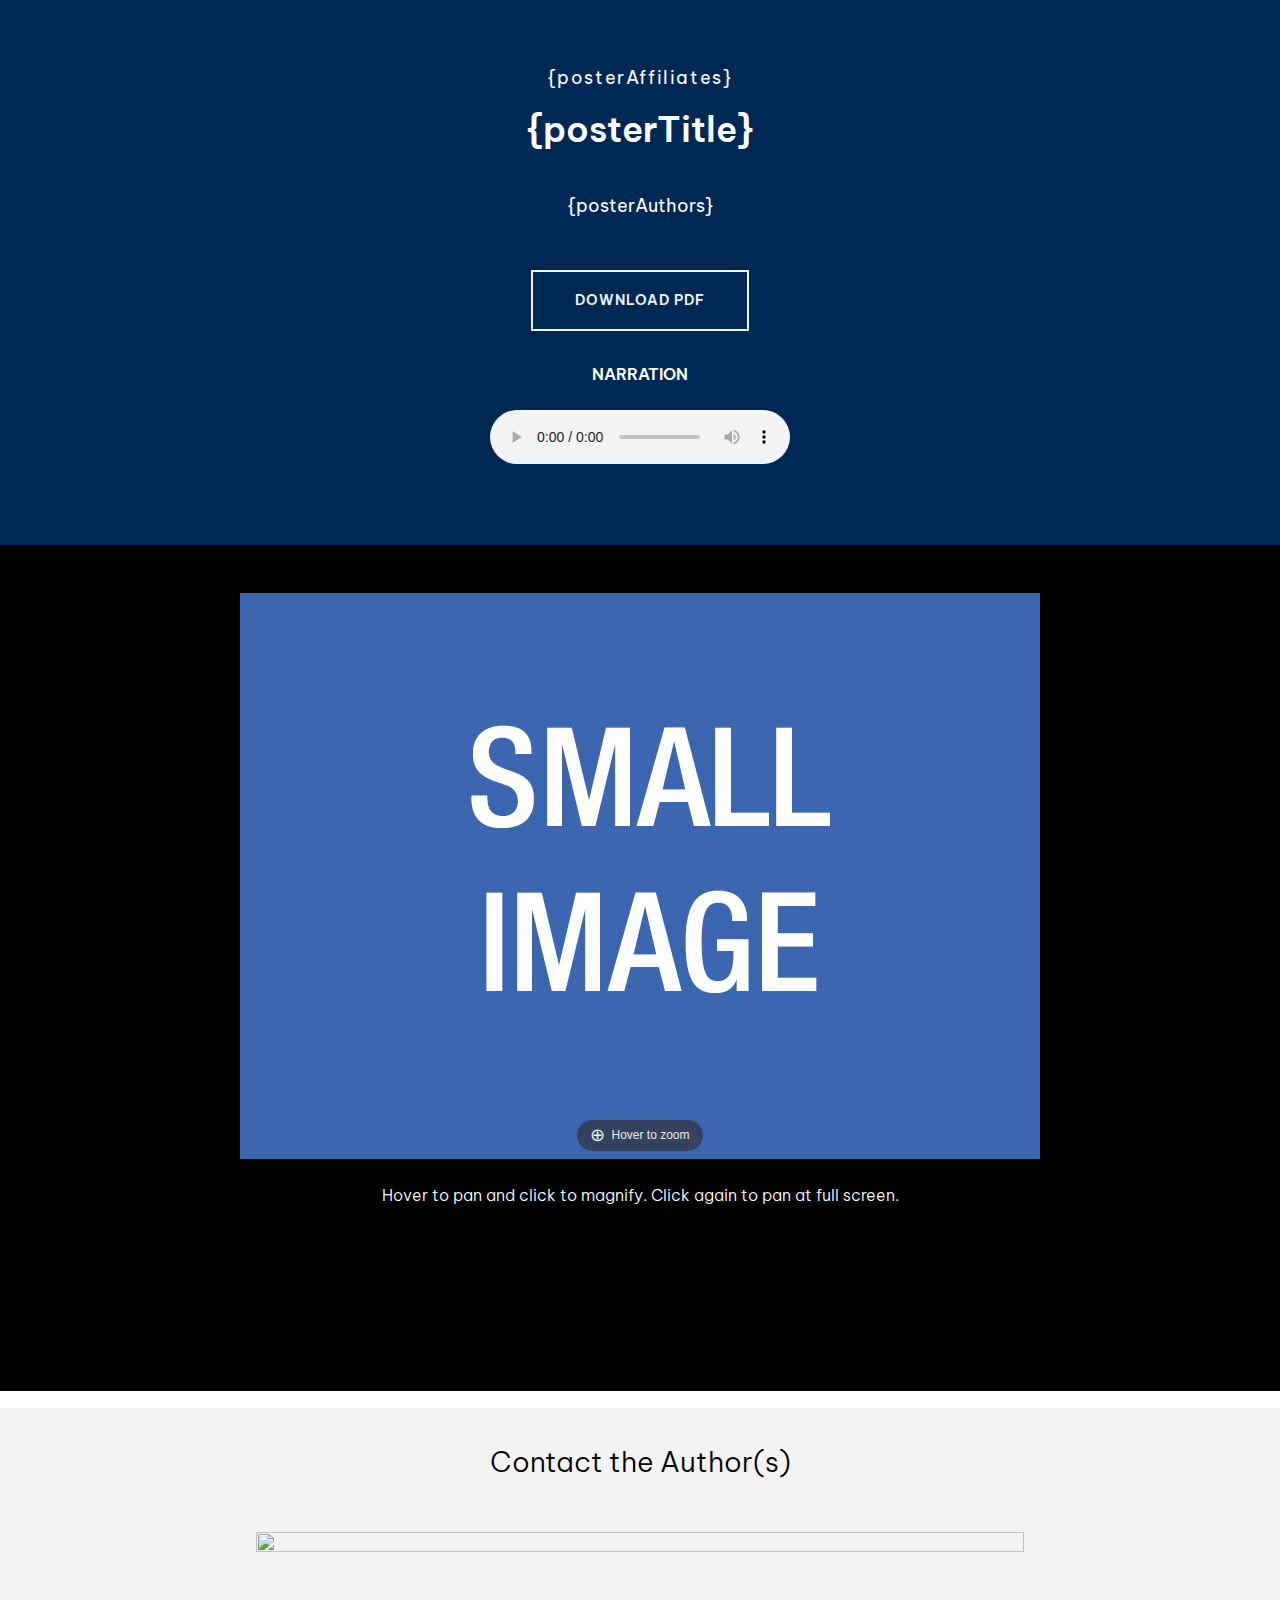
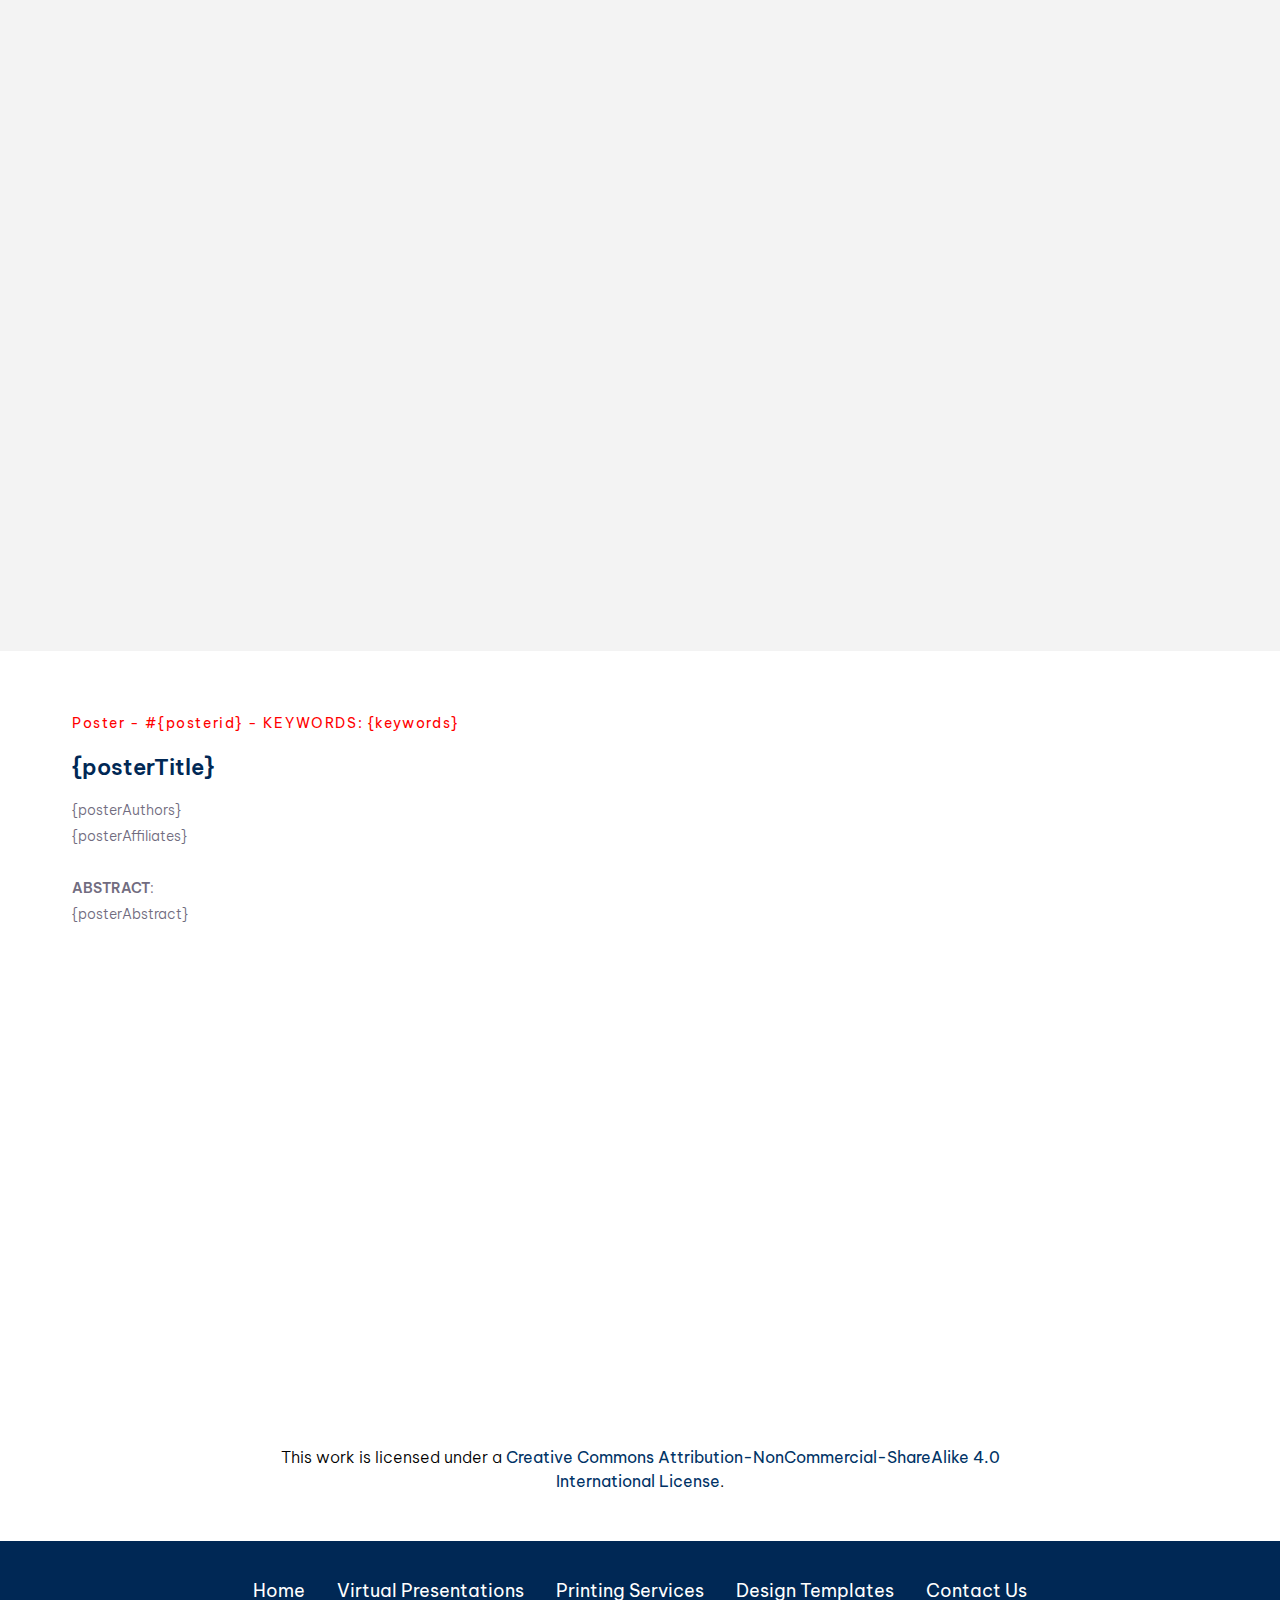
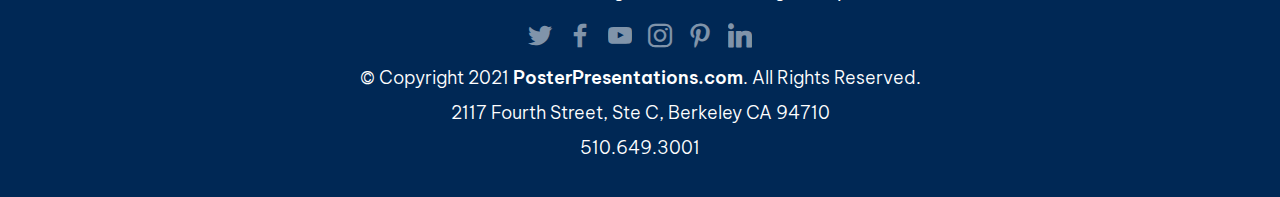
==== templates/default/index.html @ 6b19bbe6 "- initial" ====
<!DOCTYPE html>

<html  >

<head>

  

  <meta charset="UTF-8">

  <meta http-equiv="X-UA-Compatible" content="IE=edge">
 
  <!-- START-THIS PREVENTS BROWSER CACHING-->

<meta http-equiv="Cache-Control" content="no-cache, no-store, must-revalidate" />

<meta http-equiv="Pragma" content="no-cache" />

<meta http-equiv="Expires" content="0" />

 <!-- END-THIS PREVENTS BROWSER CACHING-->

  

  <meta name="viewport" content="width=device-width, initial-scale=1, minimum-scale=1">

  <link rel="shortcut icon" href="assets/images/round-logo-576px-128x128-1.png" type="image/x-icon">
 
 <!-- POSTER ABSTRACT-->

  <meta name="description" content="{posterAbstract}">

  
 <!-- POSTER TITLE-->

  <title>{posterTitle}</title>

  <link rel="stylesheet" href="assets/tether/tether.min.css">

  <link rel="stylesheet" href="assets/bootstrap/css/bootstrap.min.css">

  <link rel="stylesheet" href="assets/bootstrap/css/bootstrap-grid.min.css">

  <link rel="stylesheet" href="assets/bootstrap/css/bootstrap-reboot.min.css">

  <link rel="stylesheet" href="assets/facebook-plugin/style.css">

  <link rel="stylesheet" href="assets/socicon/css/styles.css">

  <link rel="stylesheet" href="assets/theme/css/style.css">

  <link rel="preload" as="style" href="assets/mobirise/css/mbr-additional.css"><link rel="stylesheet" href="assets/mobirise/css/mbr-additional.css" type="text/css">

  

  <script src="assets/web/assets/lazyload/lazyload.js"></script>
 
  

  <!-- Global site tag (gtag.js) - Google Analytics -->

<script async src="https://www.googletagmanager.com/gtag/js?id=UA-467012-1"></script>

<script>

  window.dataLayer = window.dataLayer || [];

  function gtag(){dataLayer.push(arguments);}

  gtag('js', new Date());
 
  gtag('config', 'UA-467012-1');

</script>
 
</head>

<body>

  

  <section class="info02 cid-rVtYPjG2uX" id="info02-2">
   <div class="container align-center">
      <div class="row justify-content-center">
          <div class="mbr-black col-md-12 col-lg-10">
 
 <!-- POSTER AFFILIATIONS-->
  <h4 class="mbr-section-subtitle mbr-regular mbr-fonts-style display-7">{posterAffiliates}</h4>
 
 <!-- POSTER TITLE-->
  <h3 class="mbr-section-title mbr-regular mbr-white pb-4 mbr-fonts-style display-1"><div><strong>{posterTitle}</strong></div></h3>
  <p class="mbr-text pb-4 mbr-white mbr-regular mbr-fonts-style display-7">
 
 <!-- POSTER AUTHORS-->

{posterAuthors}<br></p>
 
 <!-- PATH TO PDF-->
  <div class="mbr-section-btn"><a class="btn btn-md btn-white-outline display-4" href="{posterid}.pdf" target="_blank">DOWNLOAD PDF</a></div>
          </div>
  <!-- audio player code starts here-->        
          <center>

<figure>
  <figcaption>&nbsp;</figcaption>
  <figcaption><span style="color: #ffffff;"><strong>NARRATION</strong></span></figcaption>
  <figcaption>&nbsp;</figcaption>
 
 <!-- PATH TO NARRATION FILE-->
  <audio controls="" src="{posterid}.wav">
          Your browser does not support the
          <code>audio</code> element.
  </audio>

</figure>
  </center>
      <!-- audio player code ends here-->    
          
      </div>
  </div>

</section>
 
<div id="custom-html-2"><link type="text/css" rel="stylesheet" href="magiczoomplus/magiczoomplus.css">

<script type="text/javascript" src="magiczoomplus/magiczoomplus.js"></script>
 
<br>
  <br>

<center>

<a href="large-image.jpg" class="MagicZoom"><img src="small-image.jpg"></a>

</center>
  
<style>

body {

  background-color: #000000;

}

</style>
 
<br>

<p style="text-align: center;"><span style="color: #ffffff;">Hover to pan and click to magnify. Click again to pan at full screen.</span></p>
 
<br></div>
 
<div id="custom-html-g"><script type="text/javascript" src="https://platform-api.sharethis.com/js/sharethis.js#property=5eb07a3d1f542a0012c5ef17&product=inline-share-buttons" async="async"></script>
 
<div class="sharethis-inline-share-buttons"></div>

<br>

</div>
 
<section class="mbr-section mbr-section__comments" id="facebook-comments-block-h" data-rv-view="5" style="background-color: rgb(255, 255, 255); padding-top: 0rem; padding-bottom: 1rem;">
       
   <div class="mbr-section__container mbr-section__container--isolated addons-container">
      <div class="addons-row">
          
          <div class="addons-container-inner" data-shortname="posterpresentations"><div class="disqusPlaceholder" data-numposts=""><h2>DISQUS COMMENTS WILL BE SHOWN ONLY WHEN YOUR SITE IS ONLINE</h2> <img src="assets/images/disqus-comments.jpg"></div></div>
      </div>
  </div>

</section>
 
<div id="custom-html-m"> <p style="text-align: center;">&nbsp;</p>

<h3 style="text-align: center;">Contact the Author(s)</h3>

<br>

<center>
 
 <!-- REMOVE DISABLED AND ADD EMAIL FORM-->
  <a href="contact.php" target="_blank"> &nbsp; 
  <img src="https://www.posterpresentations.com/research/sendmessage.png" width="300" height="84" alt=""></a>

<br>
 
<br>
  <br>

</center></div>
 
<section class="header4 cid-s4E9hCDKDT" id="content05-n">

  
   <div class="container">
      <div class="row justify-content-md-center">
          <div class=" col-md-12 col-lg-12 align-left">
 
 <!-- OPTIONAL POSTER NUMBER ID AND KEYWORDS-->
  <h3 class="mbr-section-subtitle align-left mbr-white mbr-regular pb-2 mbr-fonts-style display-4">Poster - #{posterid} - KEYWORDS: {keywords}</h3>
 
 <!-- POSTER TITLE-->
  <h1 class="mbr-section-title align-left mbr-white pb-2 mbr-fonts-style display-5"><strong>{posterTitle}</strong></h1>
 
 <!-- POSTER AUTHORS AFFILIATIONS AND ABSTRACT  -->
  <p class="mbr-text align-left mbr-fonts-style display-4">{posterAuthors}<br>{posterAffiliates}<br><br>
  <strong>ABSTRACT</strong>:<br>{posterAbstract}</p>               
  
          </div>
      </div>
  </div>

</section>
 
<div id="custom-html-p"><a rel="license" href="http://creativecommons.org/licenses/by-nc-sa/4.0/"><img alt="Creative Commons License" style="border-width:0" src="https://i.creativecommons.org/l/by-nc-sa/4.0/88x31.png"></a><br>This work is licensed under a <a rel="license" href="http://creativecommons.org/licenses/by-nc-sa/4.0/">Creative Commons Attribution-NonCommercial-ShareAlike 4.0 International License</a>.

<strong></strong>

<br>

<br>
  <br></div>
 
<section class="footer3 cid-svrskRzu01" once="footers" id="footer3-27">
    <div class="container">
      <div class="media-container-row align-center mbr-white">
          <div class="row row-links">
  <ul class="foot-menu">

    <li class="foot-menu-item mbr-fonts-style display-7">        <a class="text-white text-primary" href="https://www.posterpresentations.com/index.html" target="_blank">Home</a>    </li><li class="foot-menu-item mbr-fonts-style display-7">        <a class="text-white text-primary" href="https://www.posterpresentations.com/research/groups/virtual-poster-presentations-for-groups.html" target="_blank">Virtual Presentations</a>    </li><li class="foot-menu-item mbr-fonts-style display-7">        <a class="text-white text-primary" href="https://www.posterpresentations.com/price-guide.html" target="_blank">Printing Services</a>    </li><li class="foot-menu-item mbr-fonts-style display-7">        <a class="text-white text-primary" href="https://www.posterpresentations.com/free-poster-templates.html" target="_blank">Design Templates</a>    </li><li class="foot-menu-item mbr-fonts-style display-7">        <a class="text-white text-primary" href="https://www.posterpresentations.com/contact.html" target="_blank">Contact Us</a>    </li></ul>
          </div>
          <div class="row social-row">
  <div class="social-list align-right pb-2">
         <div class="soc-item">        <a href="https://twitter.com/posterpresenter/" target="_blank">            <span class="mbr-iconfont mbr-iconfont-social socicon-twitter socicon"></span>        </a>    </div><div class="soc-item">        <a href="https://www.facebook.com/PosterPresenter/" target="_blank">            <span class="mbr-iconfont mbr-iconfont-social socicon-facebook socicon"></span>        </a>    </div><div class="soc-item">        <a href="https://www.youtube.com/user/PosterPresentations" target="_blank">            <span class="mbr-iconfont mbr-iconfont-social socicon-youtube socicon"></span>        </a>    </div><div class="soc-item">        <a href="https://www.instagram.com/posterpresentations/" target="_blank">            <span class="mbr-iconfont mbr-iconfont-social socicon-instagram socicon"></span>        </a>    </div><div class="soc-item">        <a href="https://www.pinterest.com/posterpresenter/" target="_blank">            <span class="mbr-iconfont mbr-iconfont-social socicon-pinterest socicon"></span>        </a>    </div><div class="soc-item">        <a href="https://www.linkedin.com/showcase/posterpresentations.com" target="_blank">            <span class="mbr-iconfont mbr-iconfont-social socicon-linkedin socicon"></span>        </a>    </div></div>
          </div>
          <div class="row row-copirayt">
  <p class="mbr-text mb-0 mbr-fonts-style mbr-white align-center display-7">    © Copyright 2021 <a href="https://www.posterpresentations.com" class="text-white" target="_blank"><strong>PosterPresentations.com</strong></a>. All Rights Reserved.<br>2117 Fourth Street, Ste C, Berkeley CA 94710<br>510.649.3001</p>
          </div>
      </div>
  </div>

</section>
  
<script src="assets/web/assets/jquery/jquery.min.js"></script>

  <script src="assets/popper/popper.min.js"></script>

  <script src="assets/tether/tether.min.js"></script>

  <script src="assets/bootstrap/js/bootstrap.min.js"></script>

  <script src="https://connect.facebook.net/en_US/sdk.js#xfbml=1&version=v2.5"></script>

  <script src="assets/facebook-plugin/facebook-script.js"></script>

  <script src="assets/smoothscroll/smooth-scroll.js"></script>

  <script src="assets/theme/js/script.js"></script>

 
 
</body>

</html>
---- templates/default/assets/facebook-plugin/style.css ----
.mbr-section.mbr-section__comments{
    position: relative;
}
.mbr-section__comments{
    background-size: cover;
}
.addons-container {
  position: relative;
  margin-left: auto;
  margin-right: auto;
  padding-right: 15px;
  padding-left: 15px; }
  @media (min-width: 576px) {
    .addons-container {
      padding-right: 15px;
      padding-left: 15px; } }
  @media (min-width: 768px) {
    .addons-container {
      padding-right: 15px;
      padding-left: 15px; } }
  @media (min-width: 992px) {
    .addons-container {
      padding-right: 15px;
      padding-left: 15px; } }
  @media (min-width: 1200px) {
    .addons-container {
      padding-right: 15px;
      padding-left: 15px; } }
  @media (min-width: 576px) {
    .addons-container {
      width: 540px;
      max-width: 100%; } }
  @media (min-width: 768px) {
    .addons-container {
      width: 720px;
      max-width: 100%; } }
  @media (min-width: 992px) {
    .addons-container {
      width: 960px;
      max-width: 100%; } }
  @media (min-width: 1200px) {
    .addons-container {
      width: 1140px;
      max-width: 100%; } }

.addons-container-inner{
    position: relative;
    width: 100%;
    min-height: 1px;
    padding-right: 15px;
    padding-left: 15px;
}
@media (min-width: 567px) {
    .addons-container-inner{
        -ms-flex: 0 0 66.666667%;
        flex: 0 0 66.666667%;
        max-width: 66.666667%;
    }
}
.addons-row{
    display: flex;
    justify-content:center;
    margin: 0 -15px;
}
---- templates/default/assets/socicon/css/styles.css ----
@charset "UTF-8";

@font-face {
  font-family: 'Socicon';
  src:  url('../fonts/socicon.eot');
  src:  url('../fonts/socicon.eot?#iefix') format('embedded-opentype'),
    url('../fonts/socicon.woff2') format('woff2'),
    url('../fonts/socicon.ttf') format('truetype'),
    url('../fonts/socicon.woff') format('woff'),
    url('../fonts/socicon.svg#socicon') format('svg');
  font-weight: normal;
  font-style: normal;
}

[data-icon]:before {
  font-family: "socicon" !important;
  content: attr(data-icon);
  font-style: normal !important;
  font-weight: normal !important;
  font-variant: normal !important;
  text-transform: none !important;
  speak: none;
  line-height: 1;
  -webkit-font-smoothing: antialiased;
  -moz-osx-font-smoothing: grayscale;
}

[class^="socicon-"], [class*=" socicon-"] {
  /* use !important to prevent issues with browser extensions that change fonts */
  font-family: 'Socicon' !important;
  speak: none;
  font-style: normal;
  font-weight: normal;
  font-variant: normal;
  text-transform: none;
  line-height: 1;

  /* Better Font Rendering =========== */
  -webkit-font-smoothing: antialiased;
  -moz-osx-font-smoothing: grayscale;
}

.socicon-eitaa:before {
  content: "\e97c";
}
.socicon-soroush:before {
  content: "\e97d";
}
.socicon-bale:before {
  content: "\e97e";
}
.socicon-zazzle:before {
  content: "\e97b";
}
.socicon-society6:before {
  content: "\e97a";
}
.socicon-redbubble:before {
  content: "\e979";
}
.socicon-avvo:before {
  content: "\e978";
}
.socicon-stitcher:before {
  content: "\e977";
}
.socicon-googlehangouts:before {
  content: "\e974";
}
.socicon-dlive:before {
  content: "\e975";
}
.socicon-vsco:before {
  content: "\e976";
}
.socicon-flipboard:before {
  content: "\e973";
}
.socicon-ubuntu:before {
  content: "\e958";
}
.socicon-artstation:before {
  content: "\e959";
}
.socicon-invision:before {
  content: "\e95a";
}
.socicon-torial:before {
  content: "\e95b";
}
.socicon-collectorz:before {
  content: "\e95c";
}
.socicon-seenthis:before {
  content: "\e95d";
}
.socicon-googleplaymusic:before {
  content: "\e95e";
}
.socicon-debian:before {
  content: "\e95f";
}
.socicon-filmfreeway:before {
  content: "\e960";
}
.socicon-gnome:before {
  content: "\e961";
}
.socicon-itchio:before {
  content: "\e962";
}
.socicon-jamendo:before {
  content: "\e963";
}
.socicon-mix:before {
  content: "\e964";
}
.socicon-sharepoint:before {
  content: "\e965";
}
.socicon-tinder:before {
  content: "\e966";
}
.socicon-windguru:before {
  content: "\e967";
}
.socicon-cdbaby:before {
  content: "\e968";
}
.socicon-elementaryos:before {
  content: "\e969";
}
.socicon-stage32:before {
  content: "\e96a";
}
.socicon-tiktok:before {
  content: "\e96b";
}
.socicon-gitter:before {
  content: "\e96c";
}
.socicon-letterboxd:before {
  content: "\e96d";
}
.socicon-threema:before {
  content: "\e96e";
}
.socicon-splice:before {
  content: "\e96f";
}
.socicon-metapop:before {
  content: "\e970";
}
.socicon-naver:before {
  content: "\e971";
}
.socicon-remote:before {
  content: "\e972";
}
.socicon-internet:before {
  content: "\e957";
}
.socicon-moddb:before {
  content: "\e94b";
}
.socicon-indiedb:before {
  content: "\e94c";
}
.socicon-traxsource:before {
  content: "\e94d";
}
.socicon-gamefor:before {
  content: "\e94e";
}
.socicon-pixiv:before {
  content: "\e94f";
}
.socicon-myanimelist:before {
  content: "\e950";
}
.socicon-blackberry:before {
  content: "\e951";
}
.socicon-wickr:before {
  content: "\e952";
}
.socicon-spip:before {
  content: "\e953";
}
.socicon-napster:before {
  content: "\e954";
}
.socicon-beatport:before {
  content: "\e955";
}
.socicon-hackerone:before {
  content: "\e956";
}
.socicon-hackernews:before {
  content: "\e946";
}
.socicon-smashwords:before {
  content: "\e947";
}
.socicon-kobo:before {
  content: "\e948";
}
.socicon-bookbub:before {
  content: "\e949";
}
.socicon-mailru:before {
  content: "\e94a";
}
.socicon-gitlab:before {
  content: "\e945";
}
.socicon-instructables:before {
  content: "\e944";
}
.socicon-portfolio:before {
  content: "\e943";
}
.socicon-codered:before {
  content: "\e940";
}
.socicon-origin:before {
  content: "\e941";
}
.socicon-nextdoor:before {
  content: "\e942";
}
.socicon-udemy:before {
  content: "\e93f";
}
.socicon-livemaster:before {
  content: "\e93e";
}
.socicon-crunchbase:before {
  content: "\e93b";
}
.socicon-homefy:before {
  content: "\e93c";
}
.socicon-calendly:before {
  content: "\e93d";
}
.socicon-realtor:before {
  content: "\e90f";
}
.socicon-tidal:before {
  content: "\e910";
}
.socicon-qobuz:before {
  content: "\e911";
}
.socicon-natgeo:before {
  content: "\e912";
}
.socicon-mastodon:before {
  content: "\e913";
}
.socicon-unsplash:before {
  content: "\e914";
}
.socicon-homeadvisor:before {
  content: "\e915";
}
.socicon-angieslist:before {
  content: "\e916";
}
.socicon-codepen:before {
  content: "\e917";
}
.socicon-slack:before {
  content: "\e918";
}
.socicon-openaigym:before {
  content: "\e919";
}
.socicon-logmein:before {
  content: "\e91a";
}
.socicon-fiverr:before {
  content: "\e91b";
}
.socicon-gotomeeting:before {
  content: "\e91c";
}
.socicon-aliexpress:before {
  content: "\e91d";
}
.socicon-guru:before {
  content: "\e91e";
}
.socicon-appstore:before {
  content: "\e91f";
}
.socicon-homes:before {
  content: "\e920";
}
.socicon-zoom:before {
  content: "\e921";
}
.socicon-alibaba:before {
  content: "\e922";
}
.socicon-craigslist:before {
  content: "\e923";
}
.socicon-wix:before {
  content: "\e924";
}
.socicon-redfin:before {
  content: "\e925";
}
.socicon-googlecalendar:before {
  content: "\e926";
}
.socicon-shopify:before {
  content: "\e927";
}
.socicon-freelancer:before {
  content: "\e928";
}
.socicon-seedrs:before {
  content: "\e929";
}
.socicon-bing:before {
  content: "\e92a";
}
.socicon-doodle:before {
  content: "\e92b";
}
.socicon-bonanza:before {
  content: "\e92c";
}
.socicon-squarespace:before {
  content: "\e92d";
}
.socicon-toptal:before {
  content: "\e92e";
}
.socicon-gust:before {
  content: "\e92f";
}
.socicon-ask:before {
  content: "\e930";
}
.socicon-trulia:before {
  content: "\e931";
}
.socicon-loomly:before {
  content: "\e932";
}
.socicon-ghost:before {
  content: "\e933";
}
.socicon-upwork:before {
  content: "\e934";
}
.socicon-fundable:before {
  content: "\e935";
}
.socicon-booking:before {
  content: "\e936";
}
.socicon-googlemaps:before {
  content: "\e937";
}
.socicon-zillow:before {
  content: "\e938";
}
.socicon-niconico:before {
  content: "\e939";
}
.socicon-toneden:before {
  content: "\e93a";
}
.socicon-augment:before {
  content: "\e908";
}
.socicon-bitbucket:before {
  content: "\e909";
}
.socicon-fyuse:before {
  content: "\e90a";
}
.socicon-yt-gaming:before {
  content: "\e90b";
}
.socicon-sketchfab:before {
  content: "\e90c";
}
.socicon-mobcrush:before {
  content: "\e90d";
}
.socicon-microsoft:before {
  content: "\e90e";
}
.socicon-pandora:before {
  content: "\e907";
}
.socicon-messenger:before {
  content: "\e906";
}
.socicon-gamewisp:before {
  content: "\e905";
}
.socicon-bloglovin:before {
  content: "\e904";
}
.socicon-tunein:before {
  content: "\e903";
}
.socicon-gamejolt:before {
  content: "\e901";
}
.socicon-trello:before {
  content: "\e902";
}
.socicon-spreadshirt:before {
  content: "\e900";
}
.socicon-500px:before {
  content: "\e000";
}
.socicon-8tracks:before {
  content: "\e001";
}
.socicon-airbnb:before {
  content: "\e002";
}
.socicon-alliance:before {
  content: "\e003";
}
.socicon-amazon:before {
  content: "\e004";
}
.socicon-amplement:before {
  content: "\e005";
}
.socicon-android:before {
  content: "\e006";
}
.socicon-angellist:before {
  content: "\e007";
}
.socicon-apple:before {
  content: "\e008";
}
.socicon-appnet:before {
  content: "\e009";
}
.socicon-baidu:before {
  content: "\e00a";
}
.socicon-bandcamp:before {
  content: "\e00b";
}
.socicon-battlenet:before {
  content: "\e00c";
}
.socicon-mixer:before {
  content: "\e00d";
}
.socicon-bebee:before {
  content: "\e00e";
}
.socicon-bebo:before {
  content: "\e00f";
}
.socicon-behance:before {
  content: "\e010";
}
.socicon-blizzard:before {
  content: "\e011";
}
.socicon-blogger:before {
  content: "\e012";
}
.socicon-buffer:before {
  content: "\e013";
}
.socicon-chrome:before {
  content: "\e014";
}
.socicon-coderwall:before {
  content: "\e015";
}
.socicon-curse:before {
  content: "\e016";
}
.socicon-dailymotion:before {
  content: "\e017";
}
.socicon-deezer:before {
  content: "\e018";
}
.socicon-delicious:before {
  content: "\e019";
}
.socicon-deviantart:before {
  content: "\e01a";
}
.socicon-diablo:before {
  content: "\e01b";
}
.socicon-digg:before {
  content: "\e01c";
}
.socicon-discord:before {
  content: "\e01d";
}
.socicon-disqus:before {
  content: "\e01e";
}
.socicon-douban:before {
  content: "\e01f";
}
.socicon-draugiem:before {
  content: "\e020";
}
.socicon-dribbble:before {
  content: "\e021";
}
.socicon-drupal:before {
  content: "\e022";
}
.socicon-ebay:before {
  content: "\e023";
}
.socicon-ello:before {
  content: "\e024";
}
.socicon-endomodo:before {
  content: "\e025";
}
.socicon-envato:before {
  content: "\e026";
}
.socicon-etsy:before {
  content: "\e027";
}
.socicon-facebook:before {
  content: "\e028";
}
.socicon-feedburner:before {
  content: "\e029";
}
.socicon-filmweb:before {
  content: "\e02a";
}
.socicon-firefox:before {
  content: "\e02b";
}
.socicon-flattr:before {
  content: "\e02c";
}
.socicon-flickr:before {
  content: "\e02d";
}
.socicon-formulr:before {
  content: "\e02e";
}
.socicon-forrst:before {
  content: "\e02f";
}
.socicon-foursquare:before {
  content: "\e030";
}
.socicon-friendfeed:before {
  content: "\e031";
}
.socicon-github:before {
  content: "\e032";
}
.socicon-goodreads:before {
  content: "\e033";
}
.socicon-google:before {
  content: "\e034";
}
.socicon-googlescholar:before {
  content: "\e035";
}
.socicon-googlegroups:before {
  content: "\e036";
}
.socicon-googlephotos:before {
  content: "\e037";
}
.socicon-googleplus:before {
  content: "\e038";
}
.socicon-grooveshark:before {
  content: "\e039";
}
.socicon-hackerrank:before {
  content: "\e03a";
}
.socicon-hearthstone:before {
  content: "\e03b";
}
.socicon-hellocoton:before {
  content: "\e03c";
}
.socicon-heroes:before {
  content: "\e03d";
}
.socicon-smashcast:before {
  content: "\e03e";
}
.socicon-horde:before {
  content: "\e03f";
}
.socicon-houzz:before {
  content: "\e040";
}
.socicon-icq:before {
  content: "\e041";
}
.socicon-identica:before {
  content: "\e042";
}
.socicon-imdb:before {
  content: "\e043";
}
.socicon-instagram:before {
  content: "\e044";
}
.socicon-issuu:before {
  content: "\e045";
}
.socicon-istock:before {
  content: "\e046";
}
.socicon-itunes:before {
  content: "\e047";
}
.socicon-keybase:before {
  content: "\e048";
}
.socicon-lanyrd:before {
  content: "\e049";
}
.socicon-lastfm:before {
  content: "\e04a";
}
.socicon-line:before {
  content: "\e04b";
}
.socicon-linkedin:before {
  content: "\e04c";
}
.socicon-livejournal:before {
  content: "\e04d";
}
.socicon-lyft:before {
  content: "\e04e";
}
.socicon-macos:before {
  content: "\e04f";
}
.socicon-mail:before {
  content: "\e050";
}
.socicon-medium:before {
  content: "\e051";
}
.socicon-meetup:before {
  content: "\e052";
}
.socicon-mixcloud:before {
  content: "\e053";
}
.socicon-modelmayhem:before {
  content: "\e054";
}
.socicon-mumble:before {
  content: "\e055";
}
.socicon-myspace:before {
  content: "\e056";
}
.socicon-newsvine:before {
  content: "\e057";
}
.socicon-nintendo:before {
  content: "\e058";
}
.socicon-npm:before {
  content: "\e059";
}
.socicon-odnoklassniki:before {
  content: "\e05a";
}
.socicon-openid:before {
  content: "\e05b";
}
.socicon-opera:before {
  content: "\e05c";
}
.socicon-outlook:before {
  content: "\e05d";
}
.socicon-overwatch:before {
  content: "\e05e";
}
.socicon-patreon:before {
  content: "\e05f";
}
.socicon-paypal:before {
  content: "\e060";
}
.socicon-periscope:before {
  content: "\e061";
}
.socicon-persona:before {
  content: "\e062";
}
.socicon-pinterest:before {
  content: "\e063";
}
.socicon-play:before {
  content: "\e064";
}
.socicon-player:before {
  content: "\e065";
}
.socicon-playstation:before {
  content: "\e066";
}
.socicon-pocket:before {
  content: "\e067";
}
.socicon-qq:before {
  content: "\e068";
}
.socicon-quora:before {
  content: "\e069";
}
.socicon-raidcall:before {
  content: "\e06a";
}
.socicon-ravelry:before {
  content: "\e06b";
}
.socicon-reddit:before {
  content: "\e06c";
}
.socicon-renren:before {
  content: "\e06d";
}
.socicon-researchgate:before {
  content: "\e06e";
}
.socicon-residentadvisor:before {
  content: "\e06f";
}
.socicon-reverbnation:before {
  content: "\e070";
}
.socicon-rss:before {
  content: "\e071";
}
.socicon-sharethis:before {
  content: "\e072";
}
.socicon-skype:before {
  content: "\e073";
}
.socicon-slideshare:before {
  content: "\e074";
}
.socicon-smugmug:before {
  content: "\e075";
}
.socicon-snapchat:before {
  content: "\e076";
}
.socicon-songkick:before {
  content: "\e077";
}
.socicon-soundcloud:before {
  content: "\e078";
}
.socicon-spotify:before {
  content: "\e079";
}
.socicon-stackexchange:before {
  content: "\e07a";
}
.socicon-stackoverflow:before {
  content: "\e07b";
}
.socicon-starcraft:before {
  content: "\e07c";
}
.socicon-stayfriends:before {
  content: "\e07d";
}
.socicon-steam:before {
  content: "\e07e";
}
.socicon-storehouse:before {
  content: "\e07f";
}
.socicon-strava:before {
  content: "\e080";
}
.socicon-streamjar:before {
  content: "\e081";
}
.socicon-stumbleupon:before {
  content: "\e082";
}
.socicon-swarm:before {
  content: "\e083";
}
.socicon-teamspeak:before {
  content: "\e084";
}
.socicon-teamviewer:before {
  content: "\e085";
}
.socicon-technorati:before {
  content: "\e086";
}
.socicon-telegram:before {
  content: "\e087";
}
.socicon-tripadvisor:before {
  content: "\e088";
}
.socicon-tripit:before {
  content: "\e089";
}
.socicon-triplej:before {
  content: "\e08a";
}
.socicon-tumblr:before {
  content: "\e08b";
}
.socicon-twitch:before {
  content: "\e08c";
}
.socicon-twitter:before {
  content: "\e08d";
}
.socicon-uber:before {
  content: "\e08e";
}
.socicon-ventrilo:before {
  content: "\e08f";
}
.socicon-viadeo:before {
  content: "\e090";
}
.socicon-viber:before {
  content: "\e091";
}
.socicon-viewbug:before {
  content: "\e092";
}
.socicon-vimeo:before {
  content: "\e093";
}
.socicon-vine:before {
  content: "\e094";
}
.socicon-vkontakte:before {
  content: "\e095";
}
.socicon-warcraft:before {
  content: "\e096";
}
.socicon-wechat:before {
  content: "\e097";
}
.socicon-weibo:before {
  content: "\e098";
}
.socicon-whatsapp:before {
  content: "\e099";
}
.socicon-wikipedia:before {
  content: "\e09a";
}
.socicon-windows:before {
  content: "\e09b";
}
.socicon-wordpress:before {
  content: "\e09c";
}
.socicon-wykop:before {
  content: "\e09d";
}
.socicon-xbox:before {
  content: "\e09e";
}
.socicon-xing:before {
  content: "\e09f";
}
.socicon-yahoo:before {
  content: "\e0a0";
}
.socicon-yammer:before {
  content: "\e0a1";
}
.socicon-yandex:before {
  content: "\e0a2";
}
.socicon-yelp:before {
  content: "\e0a3";
}
.socicon-younow:before {
  content: "\e0a4";
}
.socicon-youtube:before {
  content: "\e0a5";
}
.socicon-zapier:before {
  content: "\e0a6";
}
.socicon-zerply:before {
  content: "\e0a7";
}
.socicon-zomato:before {
  content: "\e0a8";
}
.socicon-zynga:before {
  content: "\e0a9";
}
---- templates/default/assets/theme/css/style.css ----
section {
  background-color: #eeeeee; }
  .container {
    max-width: 1200px;
}


@media (min-width: 767px) {
  .container {
    padding: 0 2rem;
  }
}


section,
.container,
.container-fluid {
  position: relative;
  word-wrap: break-word; }

a.mbr-iconfont:hover {
  text-decoration: none; }

.article .lead p,
.article .lead ul,
.article .lead ol,
.article .lead pre,
.article .lead blockquote {
  margin-bottom: 0; }

a {
  font-style: normal;
  font-weight: 400;
  cursor: pointer; }
  a, a:hover {
    text-decoration: none; }

figure {
  margin-bottom: 0; }

body {
  color: #000000; }

h1,
h2,
h3,
h4,
h5,
h6,
.h1,
.h2,
.h3,
.h4,
.h5,
.h6,
.display-1,
.display-2,
.display-3,
.display-4 {
  line-height: 1;
  word-break: break-word;
  font-weight: inherit;
  word-wrap: break-word; }

b,
strong {
  font-weight: 600; }

blockquote {
  padding: 10px 0 10px 20px;
  position: relative;
  border-left: 2px solid;
  border-color: #ff3366; }

input:-webkit-autofill, input:-webkit-autofill:hover, input:-webkit-autofill:focus, input:-webkit-autofill:active {
  transition-delay: 9999s;
  transition-property: background-color, color; }

textarea[type="hidden"] {
  display: none; }

body {
  position: relative; }

section {
  background-position: 50% 50%;
  background-repeat: no-repeat;
  background-size: cover; }
  section .mbr-background-video,
  section .mbr-background-video-preview {
    position: absolute;
    bottom: 0;
    left: 0;
    right: 0;
    top: 0; }

.hidden {
  visibility: hidden; }

.mbr-z-index20 {
  z-index: 20; }

/*! Base colors */
.mbr-white {
  color: #ffffff; }

.mbr-black {
  color: #111111; }

.mbr-bg-white {
  background-color: #ffffff; }

.mbr-bg-black {
  background-color: #000000; }

/*! Text-aligns */
.align-left {
  text-align: left; }

.align-center {
  text-align: center; }

.align-right {
  text-align: right; }

@media (max-width: 767px) {
  .align-left,
  .align-center,
  .align-right,
  .mbr-section-btn,
  .mbr-section-title {
    text-align: center; } }
/*! Font-weight  */
.mbr-light {
  font-weight: 200; }

.mbr-regular {
  font-weight: 400; }

.mbr-semibold {
  font-weight: 500; }

.mbr-bold {
  font-weight: 600; }

/*! Media  */
.media-size-item {
  -webkit-flex: 1 1 auto;
  -moz-flex: 1 1 auto;
  -ms-flex: 1 1 auto;
  -o-flex: 1 1 auto;
  flex: 1 1 auto; }

.media-content {
  -webkit-flex-basis: 100%;
  flex-basis: 100%; }

.media-container-row {
  display: -ms-flexbox;
  display: -webkit-flex;
  display: flex;
  -webkit-flex-direction: row;
  -ms-flex-direction: row;
  flex-direction: row;
  -webkit-flex-wrap: wrap;
  -ms-flex-wrap: wrap;
  flex-wrap: wrap;
  -webkit-justify-content: center;
  -ms-flex-pack: center;
  justify-content: center;
  -webkit-align-content: center;
  -ms-flex-line-pack: center;
  align-content: center;
  -webkit-align-items: start;
  -ms-flex-align: start;
  align-items: start; }
  .media-container-row .media-size-item {
    width: 400px; }

.media-container-column {
  display: -ms-flexbox;
  display: -webkit-flex;
  display: flex;
  -webkit-flex-direction: column;
  -ms-flex-direction: column;
  flex-direction: column;
  -webkit-flex-wrap: wrap;
  -ms-flex-wrap: wrap;
  flex-wrap: wrap;
  -webkit-justify-content: center;
  -ms-flex-pack: center;
  justify-content: center;
  -webkit-align-content: center;
  -ms-flex-line-pack: center;
  align-content: center;
  -webkit-align-items: stretch;
  -ms-flex-align: stretch;
  align-items: stretch; }
  .media-container-column > * {
    width: 100%; }

@media (min-width: 992px) {
  .media-container-row {
    -webkit-flex-wrap: nowrap;
    -ms-flex-wrap: nowrap;
    flex-wrap: nowrap; } }
figure {
  overflow: hidden; }

figure[mbr-media-size] {
  transition: width 0.1s; }

.mbr-figure img,
.mbr-figure iframe {
  display: block;
  width: 100%; }

.card {
  background-color: transparent;
  border: none; }

.card-box {
  width: 100%; }

.card-img {
  text-align: center;
  flex-shrink: 0;
  -webkit-flex-shrink: 0; }

.media {
  max-width: 100%;
  margin: 0 auto; }

.mbr-figure {
  -ms-flex-item-align: center;
  -ms-grid-row-align: center;
  -webkit-align-self: center;
  align-self: center; }

.media-container > div {
  max-width: 100%; }

.mbr-figure img,
.card-img img {
  width: 100%; }

@media (max-width: 991px) {
  .media-size-item {
    width: auto !important; }

  .media {
    width: auto; }

  .mbr-figure {
    width: 100% !important; } }
/*! Buttons */
.mbr-section-btn {
  margin-left: -.25rem;
  margin-right: -.25rem;
  font-size: 0; }

.btn:focus {
      box-shadow: none!important;
    }

nav .mbr-section-btn {
  margin-left: 0rem;
  margin-right: 0rem; }

/*! Btn icon margin */
.btn .mbr-iconfont,
.btn.btn-sm .mbr-iconfont {
  cursor: pointer;
  margin-right: 0.5rem; }

.btn.btn-md .mbr-iconfont,
.btn.btn-md .mbr-iconfont {
  margin-right: 0.8rem; }


[type="submit"] {
  -webkit-appearance: none; }

/*! Full-screen */
.mbr-fullscreen .mbr-overlay {
  min-height: 100vh; }

.mbr-fullscreen {
  display: flex;
  display: -webkit-flex;
  display: -moz-flex;
  display: -ms-flex;
  display: -o-flex;
  align-items: center;
  -webkit-align-items: center;
  min-height: 100vh;
  padding-top: 3rem;
  padding-bottom: 3rem; }

/*! Map */
.map {
  height: 25rem;
  position: relative; }
  .map iframe {
    width: 100%;
    height: 100%; }

/* Form */
.form-asterisk {
  font-family: initial;
  position: absolute;
  top: -2px;
  font-weight: normal; }

/*! Scroll to top arrow */
.mbr-arrow-up {
  bottom: 25px;
  right: 90px;
  position: fixed;
  text-align: right;
  z-index: 5000;
  color: #ffffff;
  font-size: 32px;
  transform: rotate(180deg);
  -webkit-transform: rotate(180deg); }

.mbr-arrow-up a {
  background: rgba(0, 0, 0, 0.2);
  border-radius: 3px;
  color: #fff;
  display: inline-block;
  height: 60px;
  width: 60px;
  outline-style: none !important;
  position: relative;
  text-decoration: none;
  transition: all .3s ease-in-out;
  cursor: pointer;
  text-align: center; }
  .mbr-arrow-up a:hover {
    background-color: rgba(0, 0, 0, 0.4); }
  .mbr-arrow-up a i {
    line-height: 60px; }

.mbr-arrow-up-icon {
  display: block;
  color: #fff; }

.mbr-arrow-up-icon::before {
  content: "\203a";
  display: inline-block;
  font-family: serif;
  font-size: 32px;
  line-height: 1;
  font-style: normal;
  position: relative;
  top: 6px;
  left: -4px;
  -webkit-transform: rotate(-90deg);
  transform: rotate(-90deg); }

/*! Arrow Down */
.mbr-arrow {
  position: absolute;
  bottom: 45px;
  left: 50%;
  width: 60px;
  height: 60px;
  cursor: pointer;
  background-color: rgba(80, 80, 80, 0.5);
  border-radius: 50%;
  -webkit-transform: translateX(-50%);
  transform: translateX(-50%); }
  .mbr-arrow > a {
    display: inline-block;
    text-decoration: none;
    outline-style: none;
    -webkit-animation: arrowdown 1.7s ease-in-out infinite;
    animation: arrowdown 1.7s ease-in-out infinite; }
    .mbr-arrow > a > i {
      position: absolute;
      top: -2px;
      left: 15px;
      font-size: 2rem; }

@keyframes arrowdown {
  0% {
    transform: translateY(0px);
    -webkit-transform: translateY(0px); }
  50% {
    transform: translateY(-5px);
    -webkit-transform: translateY(-5px); }
  100% {
    transform: translateY(0px);
    -webkit-transform: translateY(0px); } }
@-webkit-keyframes arrowdown {
  0% {
    transform: translateY(0px);
    -webkit-transform: translateY(0px); }
  50% {
    transform: translateY(-5px);
    -webkit-transform: translateY(-5px); }
  100% {
    transform: translateY(0px);
    -webkit-transform: translateY(0px); } }
@media (max-width: 500px) {
  .mbr-arrow-up {
    left: 50%;
    right: auto;
    transform: translateX(-50%) rotate(180deg);
    -webkit-transform: translateX(-50%) rotate(180deg); } }
/*Gradients animation*/
@keyframes gradient-animation {
  from {
    background-position: 0% 100%;
    animation-timing-function: ease-in-out; }
  to {
    background-position: 100% 0%;
    animation-timing-function: ease-in-out; } }
@-webkit-keyframes gradient-animation {
  from {
    background-position: 0% 100%;
    animation-timing-function: ease-in-out; }
  to {
    background-position: 100% 0%;
    animation-timing-function: ease-in-out; } }
.bg-gradient {
  background-size: 200% 200%;
  animation: gradient-animation 5s infinite alternate;
  -webkit-animation: gradient-animation 5s infinite alternate; }

.menu .navbar-brand {
  display: -webkit-flex; }
  .menu .navbar-brand span {
    display: flex;
    display: -webkit-flex; }
  .menu .navbar-brand .navbar-caption-wrap {
    display: -webkit-flex; }
  .menu .navbar-brand .navbar-logo img {
    display: -webkit-flex; }
@media (min-width: 768px) and (max-width: 991px) {
  .menu .navbar-toggleable-sm .navbar-nav {
    display: -webkit-box;
    display: -webkit-flex;
    display: -ms-flexbox; } }
@media (max-width: 991px) {
  .menu .navbar-collapse {
    max-height: 93.5vh; }
    .menu .navbar-collapse.show {
      overflow: auto; } }
@media (min-width: 992px) {
  .menu .navbar-nav.nav-dropdown {
    display: -webkit-flex; }
  .menu .navbar-toggleable-sm .navbar-collapse {
    display: -webkit-flex !important; }
  .menu .collapsed .navbar-collapse {
    max-height: 93.5vh; }
    .menu .collapsed .navbar-collapse.show {
      overflow: auto; } }
@media (max-width: 767px) {
  .menu .navbar-collapse {
    max-height: 80vh; } }

.navbar {
  display: -webkit-flex;
  -webkit-flex-wrap: wrap;
  -webkit-align-items: center;
  -webkit-justify-content: space-between; }

.navbar-collapse {
  -webkit-flex-basis: 100%;
  -webkit-flex-grow: 1;
  -webkit-align-items: center; }

.nav-dropdown .link {
  padding: .667em 1.667em !important;
  margin: 0 !important; }

.nav {
  display: -webkit-flex;
  -webkit-flex-wrap: wrap; }

.row {
  display: -webkit-flex;
  -webkit-flex-wrap: wrap; }

.justify-content-center {
  -webkit-justify-content: center; }

.form-inline {
  display: -webkit-flex;
  -webkit-flex-flow: row wrap;
  -webkit-align-items: center; }

.card-wrapper {
  -webkit-flex: 1; }

.carousel-control {
  z-index: 10;
  display: -webkit-flex;
  -webkit-align-items: center;
  -webkit-justify-content: center; }

.carousel-controls {
  display: -webkit-flex; }

.media {
  display: -webkit-flex; }

.form-group:focus {
  outline: none; }

.jq-selectbox__select {
  padding: 1.07em .5em;
  position: absolute;
  top: 0;
  left: 0;
  width: 100%; }

.jq-selectbox__dropdown {
  position: absolute;
  top: 100% !important;
  left: 0 !important;
  width: 100% !important; }

.jq-selectbox__trigger-arrow {
  transform: translateY(-50%); }

.jq-selectbox li {
  padding: 1.07em .5em; }

input[type="range"] {
  padding-left: 0 !important;
  padding-right: 0 !important; }

.modal-dialog,
.modal-content {
  height: 100%; }

.modal-dialog .carousel-inner {
  height: calc(100vh - 1.75rem); }
  @media (max-width: 575px) {
    .modal-dialog .carousel-inner {
      height: calc(100vh - 1rem); } }

.carousel-item {
  text-align: center; }

.carousel-item img {
  margin: auto; }

.navbar-toggler {
  -webkit-align-self: flex-start;
  -ms-flex-item-align: start;
  align-self: flex-start;
  padding: 0.25rem 0.75rem;
  font-size: 1.25rem;
  line-height: 1;
  background: transparent;
  border: 1px solid transparent;
  -webkit-border-radius: 0.25rem;
  border-radius: 0.25rem; }

.navbar-toggler:focus,
.navbar-toggler:hover {
  text-decoration: none; }

.navbar-toggler-icon {
  display: inline-block;
  width: 1.5em;
  height: 1.5em;
  vertical-align: middle;
  content: "";
  background: no-repeat center center;
  -webkit-background-size: 100% 100%;
  -o-background-size: 100% 100%;
  background-size: 100% 100%; }

.navbar-toggler-left {
  position: absolute;
  left: 1rem; }

.navbar-toggler-right {
  position: absolute;
  right: 1rem; }

@media (max-width: 575px) {
  .navbar-toggleable .navbar-nav .dropdown-menu {
    position: static;
    float: none; }

  .navbar-toggleable > .container {
    padding-right: 0;
    padding-left: 0; } }
@media (min-width: 576px) {
  .navbar-toggleable {
    -webkit-box-orient: horizontal;
    -webkit-box-direction: normal;
    -webkit-flex-direction: row;
    -ms-flex-direction: row;
    flex-direction: row;
    -webkit-flex-wrap: nowrap;
    -ms-flex-wrap: nowrap;
    flex-wrap: nowrap;
    -webkit-box-align: center;
    -webkit-align-items: center;
    -ms-flex-align: center;
    align-items: center; }

  .navbar-toggleable .navbar-nav {
    -webkit-box-orient: horizontal;
    -webkit-box-direction: normal;
    -webkit-flex-direction: row;
    -ms-flex-direction: row;
    flex-direction: row; }

  .navbar-toggleable .navbar-nav .nav-link {
    padding-right: .5rem;
    padding-left: .5rem; }

  .navbar-toggleable > .container {
    display: -webkit-box;
    display: -webkit-flex;
    display: -ms-flexbox;
    display: flex;
    -webkit-flex-wrap: nowrap;
    -ms-flex-wrap: nowrap;
    flex-wrap: nowrap;
    -webkit-box-align: center;
    -webkit-align-items: center;
    -ms-flex-align: center;
    align-items: center; }

  .navbar-toggleable .navbar-collapse {
    display: -webkit-box !important;
    display: -webkit-flex !important;
    display: -ms-flexbox !important;
    display: flex !important;
    width: 100%; }

  .navbar-toggleable .navbar-toggler {
    display: none; } }
@media (max-width: 767px) {
  .navbar-toggleable-sm .navbar-nav .dropdown-menu {
    position: static;
    float: none; }

  .navbar-toggleable-sm > .container {
    padding-right: 0;
    padding-left: 0; } }
@media (min-width: 768px) {
  .navbar-toggleable-sm {
    -webkit-box-orient: horizontal;
    -webkit-box-direction: normal;
    -webkit-flex-direction: row;
    -ms-flex-direction: row;
    flex-direction: row;
    -webkit-flex-wrap: nowrap;
    -ms-flex-wrap: nowrap;
    flex-wrap: nowrap;
    -webkit-box-align: center;
    -webkit-align-items: center;
    -ms-flex-align: center;
    align-items: center; }

  .navbar-toggleable-sm .navbar-nav {
    -webkit-box-orient: horizontal;
    -webkit-box-direction: normal;
    -webkit-flex-direction: row;
    -ms-flex-direction: row;
    flex-direction: row; }

  .navbar-toggleable-sm .navbar-nav .nav-link {
    padding-right: .5rem;
    padding-left: .5rem; }

  .navbar-toggleable-sm > .container {
    display: -webkit-box;
    display: -webkit-flex;
    display: -ms-flexbox;
    display: flex;
    -webkit-flex-wrap: nowrap;
    -ms-flex-wrap: nowrap;
    flex-wrap: nowrap;
    -webkit-box-align: center;
    -webkit-align-items: center;
    -ms-flex-align: center;
    align-items: center; }

  .navbar-toggleable-sm .navbar-collapse {
    display: none;
    width: 100%; }

  .navbar-toggleable-sm .navbar-toggler {
    display: none; } }
@media (max-width: 991px) {
  .navbar-toggleable-md .navbar-nav .dropdown-menu {
    position: static;
    float: none; }

  .navbar-toggleable-md > .container {
    padding-right: 0;
    padding-left: 0; } }
@media (min-width: 992px) {
  .navbar-toggleable-md {
    -webkit-box-orient: horizontal;
    -webkit-box-direction: normal;
    -webkit-flex-direction: row;
    -ms-flex-direction: row;
    flex-direction: row;
    -webkit-flex-wrap: nowrap;
    -ms-flex-wrap: nowrap;
    flex-wrap: nowrap;
    -webkit-box-align: center;
    -webkit-align-items: center;
    -ms-flex-align: center;
    align-items: center; }

  .navbar-toggleable-md .navbar-nav {
    -webkit-box-orient: horizontal;
    -webkit-box-direction: normal;
    -webkit-flex-direction: row;
    -ms-flex-direction: row;
    flex-direction: row; }

  .navbar-toggleable-md .navbar-nav .nav-link {
    padding-right: .5rem;
    padding-left: .5rem; }

  .navbar-toggleable-md > .container {
    display: -webkit-box;
    display: -webkit-flex;
    display: -ms-flexbox;
    display: flex;
    -webkit-flex-wrap: nowrap;
    -ms-flex-wrap: nowrap;
    flex-wrap: nowrap;
    -webkit-box-align: center;
    -webkit-align-items: center;
    -ms-flex-align: center;
    align-items: center; }

  .navbar-toggleable-md .navbar-collapse {
    display: -webkit-box !important;
    display: -webkit-flex !important;
    display: -ms-flexbox !important;
    display: flex !important;
    width: 100%; }

  .navbar-toggleable-md .navbar-toggler {
    display: none; } }
@media (max-width: 1199px) {
  .navbar-toggleable-lg .navbar-nav .dropdown-menu {
    position: static;
    float: none; }

  .navbar-toggleable-lg > .container {
    padding-right: 0;
    padding-left: 0; } }
@media (min-width: 1200px) {
  .navbar-toggleable-lg {
    -webkit-box-orient: horizontal;
    -webkit-box-direction: normal;
    -webkit-flex-direction: row;
    -ms-flex-direction: row;
    flex-direction: row;
    -webkit-flex-wrap: nowrap;
    -ms-flex-wrap: nowrap;
    flex-wrap: nowrap;
    -webkit-box-align: center;
    -webkit-align-items: center;
    -ms-flex-align: center;
    align-items: center; }

  .navbar-toggleable-lg .navbar-nav {
    -webkit-box-orient: horizontal;
    -webkit-box-direction: normal;
    -webkit-flex-direction: row;
    -ms-flex-direction: row;
    flex-direction: row; }

  .navbar-toggleable-lg .navbar-nav .nav-link {
    padding-right: .5rem;
    padding-left: .5rem; }

  .navbar-toggleable-lg > .container {
    display: -webkit-box;
    display: -webkit-flex;
    display: -ms-flexbox;
    display: flex;
    -webkit-flex-wrap: nowrap;
    -ms-flex-wrap: nowrap;
    flex-wrap: nowrap;
    -webkit-box-align: center;
    -webkit-align-items: center;
    -ms-flex-align: center;
    align-items: center; }

  .navbar-toggleable-lg .navbar-collapse {
    display: -webkit-box !important;
    display: -webkit-flex !important;
    display: -ms-flexbox !important;
    display: flex !important;
    width: 100%; }

  .navbar-toggleable-lg .navbar-toggler {
    display: none; } }
.navbar-toggleable-xl {
  -webkit-box-orient: horizontal;
  -webkit-box-direction: normal;
  -webkit-flex-direction: row;
  -ms-flex-direction: row;
  flex-direction: row;
  -webkit-flex-wrap: nowrap;
  -ms-flex-wrap: nowrap;
  flex-wrap: nowrap;
  -webkit-box-align: center;
  -webkit-align-items: center;
  -ms-flex-align: center;
  align-items: center; }

.navbar-toggleable-xl .navbar-nav .dropdown-menu {
  position: static;
  float: none; }

.navbar-toggleable-xl > .container {
  padding-right: 0;
  padding-left: 0; }

.navbar-toggleable-xl .navbar-nav {
  -webkit-box-orient: horizontal;
  -webkit-box-direction: normal;
  -webkit-flex-direction: row;
  -ms-flex-direction: row;
  flex-direction: row; }

.navbar-toggleable-xl .navbar-nav .nav-link {
  padding-right: .5rem;
  padding-left: .5rem; }

.navbar-toggleable-xl > .container {
  display: -webkit-box;
  display: -webkit-flex;
  display: -ms-flexbox;
  display: flex;
  -webkit-flex-wrap: nowrap;
  -ms-flex-wrap: nowrap;
  flex-wrap: nowrap;
  -webkit-box-align: center;
  -webkit-align-items: center;
  -ms-flex-align: center;
  align-items: center; }

.navbar-toggleable-xl .navbar-collapse {
  display: -webkit-box !important;
  display: -webkit-flex !important;
  display: -ms-flexbox !important;
  display: flex !important;
  width: 100%; }

.navbar-toggleable-xl .navbar-toggler {
  display: none; }

.card-img {
  width: auto; }

.menu .navbar.collapsed:not(.beta-menu) {
  flex-direction: column;
  -webkit-flex-direction: column; }

.carousel-item.active,
.carousel-item-next,
.carousel-item-prev {
  display: -webkit-box;
  display: -webkit-flex;
  display: -ms-flexbox;
  display: flex; }

.note-air-layout .dropup .dropdown-menu,
.note-air-layout .navbar-fixed-bottom .dropdown .dropdown-menu {
  bottom: initial !important; }

html,
body {
  height: auto;
  min-height: 100vh; }

.dropup .dropdown-toggle::after {
  display: none; }

.mbr-section-title {
  font-style: normal;
  line-height: 1.3; }

.mbr-section-subtitle {
  letter-spacing: 0.1rem; 
}

.mbr-text {
  font-style: normal;
  line-height: 1.7; }

body {
  font-style: normal;
  line-height: 1.5;
  font-weight: 300; }

.btn {
  font-weight: 600;
  border-width: 2px;
  font-style: normal;
  margin: .4rem .4rem;
  border-radius: 0!important;
  letter-spacing: 1px;
  white-space: normal;
  -webkit-transition: all .3s ease-in-out;
  -moz-transition: all .3s ease-in-out;
  transition: all .3s ease-in-out;
  display: inline-flex;
  align-items: center;
  justify-content: center;
  word-break: break-word;
  -webkit-align-items: center;
  -webkit-justify-content: center;
  display: -webkit-inline-flex; }

.btn-sm {
  font-weight: 600;
  -webkit-transition: all .3s ease-in-out;
  -moz-transition: all .3s ease-in-out;
  transition: all .3s ease-in-out; }

.btn-md {
  font-weight: 600;
  -webkit-transition: all .3s ease-in-out;
  -moz-transition: all .3s ease-in-out;
  transition: all .3s ease-in-out; }

.btn-lg {
  font-weight: 600;
  -webkit-transition: all .3s ease-in-out;
  -moz-transition: all .3s ease-in-out;
  transition: all .3s ease-in-out; }

.btn-form {
  margin: 0;
  border-radius: 0; }
  .btn-form:hover {
    cursor: pointer; }

#scrollToTop a i:before {
  content: '';
  position: absolute;
  height: 40%;
  top: 25%;
  background: #fff;
  width: 2px;
  left: calc(50% - 1px); }
#scrollToTop a i:after {
  content: '';
  position: absolute;
  display: block;
  border-top: 2px solid #fff;
  border-right: 2px solid #fff;
  width: 40%;
  height: 40%;
  left: 30%;
  bottom: 30%;
  transform: rotate(135deg);
  -webkit-transform: rotate(135deg); }

/* Others*/
.note-check a[data-value=Rubik] {
  font-style: normal; }

.mbr-arrow a {
  color: #ffffff; }

@media (max-width: 767px) {
  .mbr-arrow {
    display: none; } }
.form-control-label {
  position: relative;
  cursor: pointer;
  margin-bottom: .357em;
  padding: 0; }

.alert {
  color: #ffffff;
  border-radius: 0;
  border: 0;
  font-size: .875rem;
  line-height: 1.5;
  margin-bottom: 1.875rem;
  padding: 1.25rem;
  position: relative; }
  .alert.alert-form::after {
    background-color: inherit;
    bottom: -7px;
    content: "";
    display: block;
    height: 14px;
    left: 50%;
    margin-left: -7px;
    position: absolute;
    transform: rotate(45deg);
    width: 14px;
    -webkit-transform: rotate(45deg); }

.form-control {
  background-color: #f5f5f5;
  box-shadow: none;
  color: #565656;
  line-height: 1.43;
  min-height: 3.5em;
  font-size: 1rem!important;
  padding: 1.07em .5em; }
  .form-control, .form-control:focus {
    border: 1px solid #e8e8e8; }
  .form-active .form-control:invalid {
    border-color: red; }

.mbr-overlay {
  background-color: #000;
  bottom: 0;
  left: 0;
  opacity: .5;
  position: absolute;
  right: 0;
  top: 0;
  z-index: 0;
  pointer-events: none; }

blockquote {
  font-style: italic;
  padding: 10px 0 10px 20px;
  font-size: 1.09rem;
  position: relative;
  border-width: 3px; }

ul,
ol,
pre,
blockquote {
  margin-bottom: 2.3125rem; }

pre {
  background: #f4f4f4;
  padding: 10px 24px;
  white-space: pre-wrap; }

.inactive {
  -webkit-user-select: none;
  -moz-user-select: none;
  -ms-user-select: none;
  user-select: none;
  pointer-events: none;
  -webkit-user-drag: none;
  user-drag: none; }

.mbr-section__comments .row {
  justify-content: center;
  -webkit-justify-content: center; }

/*# sourceMappingURL=style.css.map */
---- templates/default/assets/mobirise/css/mbr-additional.css ----
@import url(https://fonts.googleapis.com/css?family=Be+Vietnam:100,100i,300,300i,400,400i,500,500i,600,600i,700,700i,800,800i&display=swap);





body {
  font-family: Be Vietnam;
}
.display-1 {
  font-family: 'Be Vietnam', sans-serif;
  font-size: 2.2rem;
  line-height: 1.5;
}
.display-1 > .mbr-iconfont {
  font-size: 3.52rem;
}
.display-2 {
  font-family: 'Be Vietnam', sans-serif;
  font-size: 2.4rem;
  line-height: 1.3;
}
.display-2 > .mbr-iconfont {
  font-size: 3.84rem;
}
.display-4 {
  font-family: 'Be Vietnam', sans-serif;
  font-size: 0.9rem;
  line-height: 1.8;
}
.display-4 > .mbr-iconfont {
  font-size: 1.44rem;
}
.display-5 {
  font-family: 'Be Vietnam', sans-serif;
  font-size: 1.4rem;
  line-height: 1.3;
}
.display-5 > .mbr-iconfont {
  font-size: 2.24rem;
}
.display-7 {
  font-family: 'Be Vietnam', sans-serif;
  font-size: 1.1rem;
  line-height: 2;
}
.display-7 > .mbr-iconfont {
  font-size: 1.76rem;
}
/* ---- Fluid typography for mobile devices ---- */
/* 1.4 - font scale ratio ( bootstrap == 1.42857 ) */
/* 100vw - current viewport width */
/* (48 - 20)  48 == 48rem == 768px, 20 == 20rem == 320px(minimal supported viewport) */
/* 0.65 - min scale variable, may vary */
@media (max-width: 768px) {
  .display-1 {
    font-size: 1.54rem;
    font-size: calc( 1.42rem + (2.2 - 1.42) * ((100vw - 20rem) / (48 - 20)));
    line-height: calc( 1.1 * (1.42rem + (2.2 - 1.42) * ((100vw - 20rem) / (48 - 20))));
  }
  .display-2 {
    font-size: 1.92rem;
    font-size: calc( 1.49rem + (2.4 - 1.49) * ((100vw - 20rem) / (48 - 20)));
    line-height: calc( 1.3 * (1.49rem + (2.4 - 1.49) * ((100vw - 20rem) / (48 - 20))));
  }
  .display-4 {
    font-size: 0.81rem !important;
    font-size: calc( 0.965rem + (0.9 - 0.965) * ((100vw - 20rem) / (48 - 20)));
    line-height: calc( 1.4 * (0.965rem + (0.9 - 0.965) * ((100vw - 20rem) / (48 - 20))));
  }
  .display-5 {
    font-size: 1.12rem;
    font-size: calc( 1.14rem + (1.4 - 1.14) * ((100vw - 20rem) / (48 - 20)));
    line-height: calc( 1.4 * (1.14rem + (1.4 - 1.14) * ((100vw - 20rem) / (48 - 20))));
  }
  .display-7 {
    font-size: 0.88rem;
    font-size: calc( 1.0350000000000001rem + (1.1 - 1.0350000000000001) * ((100vw - 20rem) / (48 - 20)));
    line-height: calc( 1.4 * (1.0350000000000001rem + (1.1 - 1.0350000000000001) * ((100vw - 20rem) / (48 - 20))));
  }
}
/* Buttons */
.btn {
  padding: 1rem 3rem;
  border-radius: 4px;
}
.btn-sm {
  padding: 0.6rem 1.2rem;
  border-radius: 4px;
}
.btn-md {
  padding: 1rem 2.6rem;
  border-radius: 8px;
}
.btn-lg {
  padding: 1.2rem 3.2rem;
  border-radius: 8px;
}
.bg-primary {
  background-color: #003366 !important;
}
.bg-success {
  background-color: #39467b !important;
}
.bg-info {
  background-color: #82786e !important;
}
.bg-warning {
  background-color: #808080 !important;
}
.bg-danger {
  background-color: #b1a374 !important;
}
.btn-primary,
.btn-primary:active {
  background-color: #003366 !important;
  border-color: #003366 !important;
  color: #ffffff !important;
}
.btn-primary:hover,
.btn-primary:focus,
.btn-primary.focus,
.btn-primary.active {
  color: #ffffff !important;
  background-color: #000d1a !important;
  border-color: #000d1a !important;
}
.btn-primary.disabled,
.btn-primary:disabled {
  color: #ffffff !important;
  background-color: #000d1a !important;
  border-color: #000d1a !important;
}
.btn-primary:hover {
  background-color: #003366 !important;
  border-color: #003366 !important;
}
.btn-secondary,
.btn-secondary:active {
  background-color: #200960 !important;
  border-color: #200960 !important;
  color: #ffffff !important;
}
.btn-secondary:hover,
.btn-secondary:focus,
.btn-secondary.focus,
.btn-secondary.active {
  color: #ffffff !important;
  background-color: #09021a !important;
  border-color: #09021a !important;
}
.btn-secondary.disabled,
.btn-secondary:disabled {
  color: #ffffff !important;
  background-color: #09021a !important;
  border-color: #09021a !important;
}
.btn-secondary:hover {
  background-color: #003366 !important;
  border-color: #003366 !important;
}
.btn-info,
.btn-info:active {
  background-color: #82786e !important;
  border-color: #82786e !important;
  color: #ffffff !important;
}
.btn-info:hover,
.btn-info:focus,
.btn-info.focus,
.btn-info.active {
  color: #ffffff !important;
  background-color: #59524b !important;
  border-color: #59524b !important;
}
.btn-info.disabled,
.btn-info:disabled {
  color: #ffffff !important;
  background-color: #59524b !important;
  border-color: #59524b !important;
}
.btn-info:hover {
  background-color: #003366 !important;
  border-color: #003366 !important;
}
.btn-success,
.btn-success:active {
  background-color: #39467b !important;
  border-color: #39467b !important;
  color: #ffffff !important;
}
.btn-success:hover,
.btn-success:focus,
.btn-success.focus,
.btn-success.active {
  color: #ffffff !important;
  background-color: #212847 !important;
  border-color: #212847 !important;
}
.btn-success.disabled,
.btn-success:disabled {
  color: #ffffff !important;
  background-color: #212847 !important;
  border-color: #212847 !important;
}
.btn-success:hover {
  background-color: #003366 !important;
  border-color: #003366 !important;
}
.btn-warning,
.btn-warning:active {
  background-color: #808080 !important;
  border-color: #808080 !important;
  color: #ffffff !important;
}
.btn-warning:hover,
.btn-warning:focus,
.btn-warning.focus,
.btn-warning.active {
  color: #ffffff !important;
  background-color: #5a5a5a !important;
  border-color: #5a5a5a !important;
}
.btn-warning.disabled,
.btn-warning:disabled {
  color: #ffffff !important;
  background-color: #5a5a5a !important;
  border-color: #5a5a5a !important;
}
.btn-warning:hover {
  background-color: #003366 !important;
  border-color: #003366 !important;
}
.btn-danger,
.btn-danger:active {
  background-color: #b1a374 !important;
  border-color: #b1a374 !important;
  color: #ffffff !important;
}
.btn-danger:hover,
.btn-danger:focus,
.btn-danger.focus,
.btn-danger.active {
  color: #ffffff !important;
  background-color: #8b7d4e !important;
  border-color: #8b7d4e !important;
}
.btn-danger.disabled,
.btn-danger:disabled {
  color: #ffffff !important;
  background-color: #8b7d4e !important;
  border-color: #8b7d4e !important;
}
.btn-danger:hover {
  background-color: #003366 !important;
  border-color: #003366 !important;
}
.btn-white,
.btn-white:active {
  background-color: #f3f3f3 !important;
  border-color: #f3f3f3 !important;
  color: #737373 !important;
}
.btn-white:hover,
.btn-white:focus,
.btn-white.focus,
.btn-white.active {
  color: #737373 !important;
  background-color: #cdcdcd !important;
  border-color: #cdcdcd !important;
}
.btn-white.disabled,
.btn-white:disabled {
  color: #737373 !important;
  background-color: #cdcdcd !important;
  border-color: #cdcdcd !important;
}
.btn-white:hover {
  background-color: #003366 !important;
  border-color: #003366 !important;
}
.btn-white:hover {
  color: white!important;
}
.btn-black,
.btn-black:active {
  background-color: #000000 !important;
  border-color: #000000 !important;
  color: #ffffff !important;
}
.btn-black:hover,
.btn-black:focus,
.btn-black.focus,
.btn-black.active {
  color: #ffffff !important;
  background-color: #000000 !important;
  border-color: #000000 !important;
}
.btn-black.disabled,
.btn-black:disabled {
  color: #ffffff !important;
  background-color: #000000 !important;
  border-color: #000000 !important;
}
.btn-black:hover {
  background-color: #003366 !important;
  border-color: #003366 !important;
}
.btn-primary-outline,
.btn-primary-outline:active {
  background: none;
  border-color: #003366;
  color: #003366;
}
.btn-primary-outline:hover,
.btn-primary-outline:focus,
.btn-primary-outline.focus,
.btn-primary-outline.active {
  color: #ffffff;
  background-color: #003366;
  border-color: #003366;
}
.btn-primary-outline.disabled,
.btn-primary-outline:disabled {
  color: #ffffff !important;
  background-color: #003366 !important;
  border-color: #003366 !important;
}
.btn-secondary-outline,
.btn-secondary-outline:active {
  background: none;
  border-color: #200960;
  color: #200960;
}
.btn-secondary-outline:hover,
.btn-secondary-outline:focus,
.btn-secondary-outline.focus,
.btn-secondary-outline.active {
  color: #ffffff;
  background-color: #200960;
  border-color: #200960;
}
.btn-secondary-outline.disabled,
.btn-secondary-outline:disabled {
  color: #ffffff !important;
  background-color: #200960 !important;
  border-color: #200960 !important;
}
.btn-info-outline,
.btn-info-outline:active {
  background: none;
  border-color: #82786e;
  color: #82786e;
}
.btn-info-outline:hover,
.btn-info-outline:focus,
.btn-info-outline.focus,
.btn-info-outline.active {
  color: #ffffff;
  background-color: #82786e;
  border-color: #82786e;
}
.btn-info-outline.disabled,
.btn-info-outline:disabled {
  color: #ffffff !important;
  background-color: #82786e !important;
  border-color: #82786e !important;
}
.btn-success-outline,
.btn-success-outline:active {
  background: none;
  border-color: #39467b;
  color: #39467b;
}
.btn-success-outline:hover,
.btn-success-outline:focus,
.btn-success-outline.focus,
.btn-success-outline.active {
  color: #ffffff;
  background-color: #39467b;
  border-color: #39467b;
}
.btn-success-outline.disabled,
.btn-success-outline:disabled {
  color: #ffffff !important;
  background-color: #39467b !important;
  border-color: #39467b !important;
}
.btn-warning-outline,
.btn-warning-outline:active {
  background: none;
  border-color: #808080;
  color: #808080;
}
.btn-warning-outline:hover,
.btn-warning-outline:focus,
.btn-warning-outline.focus,
.btn-warning-outline.active {
  color: #ffffff;
  background-color: #808080;
  border-color: #808080;
}
.btn-warning-outline.disabled,
.btn-warning-outline:disabled {
  color: #ffffff !important;
  background-color: #808080 !important;
  border-color: #808080 !important;
}
.btn-danger-outline,
.btn-danger-outline:active {
  background: none;
  border-color: #b1a374;
  color: #b1a374;
}
.btn-danger-outline:hover,
.btn-danger-outline:focus,
.btn-danger-outline.focus,
.btn-danger-outline.active {
  color: #ffffff;
  background-color: #b1a374;
  border-color: #b1a374;
}
.btn-danger-outline.disabled,
.btn-danger-outline:disabled {
  color: #ffffff !important;
  background-color: #b1a374 !important;
  border-color: #b1a374 !important;
}
.btn-black-outline,
.btn-black-outline:active {
  background: none;
  border-color: #333333;
  color: #333333;
}
.btn-black-outline:hover,
.btn-black-outline:focus,
.btn-black-outline.focus,
.btn-black-outline.active {
  color: #ffffff;
  background-color: #333333;
  border-color: #333333;
}
.btn-black-outline.disabled,
.btn-black-outline:disabled {
  color: #ffffff !important;
  background-color: #333333 !important;
  border-color: #333333 !important;
}
.btn-white-outline,
.btn-white-outline:active {
  background: none;
  border-color: #f3f3f3;
  color: #f3f3f3;
}
.btn-white-outline:hover,
.btn-white-outline:focus,
.btn-white-outline.focus,
.btn-white-outline.active {
  color: #737373;
  background-color: #f3f3f3;
  border-color: #f3f3f3;
}
.btn-white-outline.disabled,
.btn-white-outline:disabled {
  color: #737373 !important;
  background-color: #f3f3f3 !important;
  border-color: #f3f3f3 !important;
}
.text-primary {
  color: #003366 !important;
}
.text-secondary {
  color: #200960 !important;
}
.text-success {
  color: #39467b !important;
}
.text-info {
  color: #82786e !important;
}
.text-warning {
  color: #808080 !important;
}
.text-danger {
  color: #b1a374 !important;
}
.text-white {
  color: #ffffff !important;
}
.text-black {
  color: #000000 !important;
}
a.text-primary:hover,
a.text-primary:focus {
  color: #0066cc !important;
}
a.text-secondary:hover,
a.text-secondary:focus {
  color: #3f12bd !important;
}
a.text-success:hover,
a.text-success:focus {
  color: #6374b7 !important;
}
a.text-info:hover,
a.text-info:focus {
  color: #b2aba4 !important;
}
a.text-warning:hover,
a.text-warning:focus {
  color: #b3b3b3 !important;
}
a.text-danger:hover,
a.text-danger:focus {
  color: #d6ceb5 !important;
}
a.text-white:hover,
a.text-white:focus {
  color: #ffffff !important;
}
a.text-black:hover,
a.text-black:focus {
  color: #4d4d4d !important;
}
.alert-success {
  background-color: #70c770;
}
.alert-info {
  background-color: #82786e;
}
.alert-warning {
  background-color: #808080;
}
.alert-danger {
  background-color: #b1a374;
}
.mbr-gallery-filter li.active .btn {
  background-color: #003366;
  border-color: #003366;
  color: #ffffff;
}
.mbr-gallery-filter li.active .btn:focus {
  box-shadow: none;
}
a,
a:hover {
  color: #003366;
}
.mbr-plan-header.bg-primary .mbr-plan-subtitle,
.mbr-plan-header.bg-primary .mbr-plan-price-desc {
  color: #0073e6;
}
.mbr-plan-header.bg-success .mbr-plan-subtitle,
.mbr-plan-header.bg-success .mbr-plan-price-desc {
  color: #7583bf;
}
.mbr-plan-header.bg-info .mbr-plan-subtitle,
.mbr-plan-header.bg-info .mbr-plan-price-desc {
  color: #beb8b2;
}
.mbr-plan-header.bg-warning .mbr-plan-subtitle,
.mbr-plan-header.bg-warning .mbr-plan-price-desc {
  color: #c0c0c0;
}
.mbr-plan-header.bg-danger .mbr-plan-subtitle,
.mbr-plan-header.bg-danger .mbr-plan-price-desc {
  color: #dfd9c6;
}
/* Scroll to top button*/
.scrollToTop_wraper {
  display: none;
}
blockquote {
  border-color: #003366;
}
/* Forms */
.mbr-form .btn {
  margin: .4rem 0;
}
.jq-selectbox li:hover,
.jq-selectbox li.selected {
  background-color: #003366;
  color: #ffffff;
}
.jq-selectbox .jq-selectbox__trigger-arrow,
.jq-number__spin.minus:after,
.jq-number__spin.plus:after {
  transition: 0.4s;
  border-top-color: gray !important;
  border-bottom-color: gray !important;
}
.jq-selectbox:hover .jq-selectbox__trigger-arrow,
.jq-number__spin.minus:hover:after,
.jq-number__spin.plus:hover:after {
  border-top-color: #003366;
  border-bottom-color: #003366;
}
.xdsoft_datetimepicker .xdsoft_calendar td.xdsoft_default,
.xdsoft_datetimepicker .xdsoft_calendar td.xdsoft_current,
.xdsoft_datetimepicker .xdsoft_timepicker .xdsoft_time_box > div > div.xdsoft_current {
  color: #ffffff !important;
  background-color: #003366 !important;
  box-shadow: none !important;
}
.xdsoft_datetimepicker .xdsoft_calendar td:hover,
.xdsoft_datetimepicker .xdsoft_timepicker .xdsoft_time_box > div > div:hover {
  color: #ffffff !important;
  background: #200960 !important;
  box-shadow: none !important;
}
.lazy-bg {
  background-image: none !important;
}
.lazy-placeholder:not(section),
.lazy-none {
  display: block;
  position: relative;
  padding-bottom: 56.25%;
  width: 100%;
  height: auto;
}
iframe.lazy-placeholder,
.lazy-placeholder:after {
  content: '';
  position: absolute;
  width: 200px;
  height: 200px;
  background: transparent no-repeat center;
  background-size: contain;
  top: 50%;
  left: 50%;
  transform: translateX(-50%) translateY(-50%);
  background-image: url("data:image/svg+xml;charset=UTF-8,%3csvg width='32' height='32' viewBox='0 0 64 64' xmlns='http://www.w3.org/2000/svg' stroke='%23003366' %3e%3cg fill='none' fill-rule='evenodd'%3e%3cg transform='translate(16 16)' stroke-width='2'%3e%3ccircle stroke-opacity='.5' cx='16' cy='16' r='16'/%3e%3cpath d='M32 16c0-9.94-8.06-16-16-16'%3e%3canimateTransform attributeName='transform' type='rotate' from='0 16 16' to='360 16 16' dur='1s' repeatCount='indefinite'/%3e%3c/path%3e%3c/g%3e%3c/g%3e%3c/svg%3e");
}
section.lazy-placeholder:after {
  opacity: 0.5;
}
body {
  overflow-x: hidden;
}
a {
  transition: color 0.6s;
}
.cid-rVtYPjG2uX {
  padding-top: 60px;
  padding-bottom: 75px;
  background-color: #002855;
}
.cid-rVtYPjG2uX H4 {
  color: #ffffff;
}
#custom-html-g {
  /* Type valid CSS here */
}
#custom-html-g div {
  padding: 60px 0;
  color: #777;
  text-align: center;
}
#custom-html-g p {
  font-size: 60px;
  color: #777;
}
#custom-html-m {
  /* Type valid CSS here */
  padding: 0 20% 0 20%;
  text-align: center;
  background-color: #f3f3f3;
}
.cid-s4E9hCDKDT {
  padding-top: 60px;
  padding-bottom: 45px;
  background-color: #ffffff;
}
.cid-s4E9hCDKDT img {
  height: 100%;
  margin: 0 auto;
  padding-bottom: 2rem;
}
.cid-s4E9hCDKDT H1 {
  color: #002855;
}
.cid-s4E9hCDKDT .mbr-text,
.cid-s4E9hCDKDT .mbr-section-btn {
  color: #716c80;
}
.cid-s4E9hCDKDT H3 {
  color: #ff0000;
}
.cid-s4E9hCDKDT .mbr-iconfont {
  padding-left: 0.4rem;
}
.cid-s4E9hCDKDT .link {
  display: flex;
  width: fit-content;
  transition: all 0.3s;
  align-items: left;
}
.cid-s4E9hCDKDT .link .link-ico {
  padding-top: 2px;
  transition: padding 0.3s;
}
.cid-s4E9hCDKDT .link:hover {
  color: #003366 !important;
}
.cid-s4E9hCDKDT .link:hover .link-ico {
  color: #003366 !important;
  padding-left: 10px;
}
.cid-s4E9hCDKDT DIV {
  color: #57468b;
}
.cid-s4E9hCDKDT .mbr-text,
.cid-s4E9hCDKDT .media-content {
  text-align: left;
}
#custom-html-p {
  /* Type valid CSS here */
  padding: 0 20% 0 20%;
  text-align: center;
  background-color: #ffffff;
}
.cid-svrskRzu01 {
  padding-top: 2rem;
  padding-bottom: 2rem;
  background-color: #002855;
}
.cid-svrskRzu01 .row-links {
  width: 100%;
  justify-content: center;
}
.cid-svrskRzu01 .social-row {
  width: 100%;
  justify-content: center;
}
.cid-svrskRzu01 .media-container-row {
  flex-direction: column;
  justify-content: center;
  align-items: center;
}
.cid-svrskRzu01 .media-container-row .foot-menu {
  list-style: none;
  display: flex;
  justify-content: center;
  flex-wrap: wrap;
  padding: 0;
  margin-bottom: 0;
}
.cid-svrskRzu01 .media-container-row .foot-menu li {
  padding: 0 1rem 1rem 1rem;
}
.cid-svrskRzu01 .media-container-row .foot-menu li p {
  margin: 0;
}
.cid-svrskRzu01 .media-container-row .social-list {
  padding-left: 0;
  margin-bottom: 0;
  list-style: none;
  display: flex;
  flex-wrap: wrap;
  justify-content: flex-end;
}
.cid-svrskRzu01 .media-container-row .social-list .mbr-iconfont-social {
  font-size: 1.5rem;
  color: #ffffff;
}
.cid-svrskRzu01 .media-container-row .social-list .soc-item {
  margin: 0 .5rem;
}
.cid-svrskRzu01 .media-container-row .social-list a {
  margin: 0;
  opacity: .5;
  transition: .2s linear;
}
.cid-svrskRzu01 .media-container-row .social-list a:hover {
  opacity: 1;
}
@media (max-width: 767px) {
  .cid-svrskRzu01 .media-container-row .social-list {
    -webkit-justify-content: center;
    justify-content: center;
  }
}
.cid-svrskRzu01 .media-container-row .row-copirayt {
  word-break: break-word;
  width: 100%;
}
.cid-svrskRzu01 .media-container-row .row-copirayt p {
  width: 100%;
}
---- templates/default/assets/mobirise/css/mbr-additional.css ----
@import url(https://fonts.googleapis.com/css?family=Be+Vietnam:100,100i,300,300i,400,400i,500,500i,600,600i,700,700i,800,800i&display=swap);





body {
  font-family: Be Vietnam;
}
.display-1 {
  font-family: 'Be Vietnam', sans-serif;
  font-size: 2.2rem;
  line-height: 1.5;
}
.display-1 > .mbr-iconfont {
  font-size: 3.52rem;
}
.display-2 {
  font-family: 'Be Vietnam', sans-serif;
  font-size: 2.4rem;
  line-height: 1.3;
}
.display-2 > .mbr-iconfont {
  font-size: 3.84rem;
}
.display-4 {
  font-family: 'Be Vietnam', sans-serif;
  font-size: 0.9rem;
  line-height: 1.8;
}
.display-4 > .mbr-iconfont {
  font-size: 1.44rem;
}
.display-5 {
  font-family: 'Be Vietnam', sans-serif;
  font-size: 1.4rem;
  line-height: 1.3;
}
.display-5 > .mbr-iconfont {
  font-size: 2.24rem;
}
.display-7 {
  font-family: 'Be Vietnam', sans-serif;
  font-size: 1.1rem;
  line-height: 2;
}
.display-7 > .mbr-iconfont {
  font-size: 1.76rem;
}
/* ---- Fluid typography for mobile devices ---- */
/* 1.4 - font scale ratio ( bootstrap == 1.42857 ) */
/* 100vw - current viewport width */
/* (48 - 20)  48 == 48rem == 768px, 20 == 20rem == 320px(minimal supported viewport) */
/* 0.65 - min scale variable, may vary */
@media (max-width: 768px) {
  .display-1 {
    font-size: 1.54rem;
    font-size: calc( 1.42rem + (2.2 - 1.42) * ((100vw - 20rem) / (48 - 20)));
    line-height: calc( 1.1 * (1.42rem + (2.2 - 1.42) * ((100vw - 20rem) / (48 - 20))));
  }
  .display-2 {
    font-size: 1.92rem;
    font-size: calc( 1.49rem + (2.4 - 1.49) * ((100vw - 20rem) / (48 - 20)));
    line-height: calc( 1.3 * (1.49rem + (2.4 - 1.49) * ((100vw - 20rem) / (48 - 20))));
  }
  .display-4 {
    font-size: 0.81rem !important;
    font-size: calc( 0.965rem + (0.9 - 0.965) * ((100vw - 20rem) / (48 - 20)));
    line-height: calc( 1.4 * (0.965rem + (0.9 - 0.965) * ((100vw - 20rem) / (48 - 20))));
  }
  .display-5 {
    font-size: 1.12rem;
    font-size: calc( 1.14rem + (1.4 - 1.14) * ((100vw - 20rem) / (48 - 20)));
    line-height: calc( 1.4 * (1.14rem + (1.4 - 1.14) * ((100vw - 20rem) / (48 - 20))));
  }
  .display-7 {
    font-size: 0.88rem;
    font-size: calc( 1.0350000000000001rem + (1.1 - 1.0350000000000001) * ((100vw - 20rem) / (48 - 20)));
    line-height: calc( 1.4 * (1.0350000000000001rem + (1.1 - 1.0350000000000001) * ((100vw - 20rem) / (48 - 20))));
  }
}
/* Buttons */
.btn {
  padding: 1rem 3rem;
  border-radius: 4px;
}
.btn-sm {
  padding: 0.6rem 1.2rem;
  border-radius: 4px;
}
.btn-md {
  padding: 1rem 2.6rem;
  border-radius: 8px;
}
.btn-lg {
  padding: 1.2rem 3.2rem;
  border-radius: 8px;
}
.bg-primary {
  background-color: #003366 !important;
}
.bg-success {
  background-color: #39467b !important;
}
.bg-info {
  background-color: #82786e !important;
}
.bg-warning {
  background-color: #808080 !important;
}
.bg-danger {
  background-color: #b1a374 !important;
}
.btn-primary,
.btn-primary:active {
  background-color: #003366 !important;
  border-color: #003366 !important;
  color: #ffffff !important;
}
.btn-primary:hover,
.btn-primary:focus,
.btn-primary.focus,
.btn-primary.active {
  color: #ffffff !important;
  background-color: #000d1a !important;
  border-color: #000d1a !important;
}
.btn-primary.disabled,
.btn-primary:disabled {
  color: #ffffff !important;
  background-color: #000d1a !important;
  border-color: #000d1a !important;
}
.btn-primary:hover {
  background-color: #003366 !important;
  border-color: #003366 !important;
}
.btn-secondary,
.btn-secondary:active {
  background-color: #200960 !important;
  border-color: #200960 !important;
  color: #ffffff !important;
}
.btn-secondary:hover,
.btn-secondary:focus,
.btn-secondary.focus,
.btn-secondary.active {
  color: #ffffff !important;
  background-color: #09021a !important;
  border-color: #09021a !important;
}
.btn-secondary.disabled,
.btn-secondary:disabled {
  color: #ffffff !important;
  background-color: #09021a !important;
  border-color: #09021a !important;
}
.btn-secondary:hover {
  background-color: #003366 !important;
  border-color: #003366 !important;
}
.btn-info,
.btn-info:active {
  background-color: #82786e !important;
  border-color: #82786e !important;
  color: #ffffff !important;
}
.btn-info:hover,
.btn-info:focus,
.btn-info.focus,
.btn-info.active {
  color: #ffffff !important;
  background-color: #59524b !important;
  border-color: #59524b !important;
}
.btn-info.disabled,
.btn-info:disabled {
  color: #ffffff !important;
  background-color: #59524b !important;
  border-color: #59524b !important;
}
.btn-info:hover {
  background-color: #003366 !important;
  border-color: #003366 !important;
}
.btn-success,
.btn-success:active {
  background-color: #39467b !important;
  border-color: #39467b !important;
  color: #ffffff !important;
}
.btn-success:hover,
.btn-success:focus,
.btn-success.focus,
.btn-success.active {
  color: #ffffff !important;
  background-color: #212847 !important;
  border-color: #212847 !important;
}
.btn-success.disabled,
.btn-success:disabled {
  color: #ffffff !important;
  background-color: #212847 !important;
  border-color: #212847 !important;
}
.btn-success:hover {
  background-color: #003366 !important;
  border-color: #003366 !important;
}
.btn-warning,
.btn-warning:active {
  background-color: #808080 !important;
  border-color: #808080 !important;
  color: #ffffff !important;
}
.btn-warning:hover,
.btn-warning:focus,
.btn-warning.focus,
.btn-warning.active {
  color: #ffffff !important;
  background-color: #5a5a5a !important;
  border-color: #5a5a5a !important;
}
.btn-warning.disabled,
.btn-warning:disabled {
  color: #ffffff !important;
  background-color: #5a5a5a !important;
  border-color: #5a5a5a !important;
}
.btn-warning:hover {
  background-color: #003366 !important;
  border-color: #003366 !important;
}
.btn-danger,
.btn-danger:active {
  background-color: #b1a374 !important;
  border-color: #b1a374 !important;
  color: #ffffff !important;
}
.btn-danger:hover,
.btn-danger:focus,
.btn-danger.focus,
.btn-danger.active {
  color: #ffffff !important;
  background-color: #8b7d4e !important;
  border-color: #8b7d4e !important;
}
.btn-danger.disabled,
.btn-danger:disabled {
  color: #ffffff !important;
  background-color: #8b7d4e !important;
  border-color: #8b7d4e !important;
}
.btn-danger:hover {
  background-color: #003366 !important;
  border-color: #003366 !important;
}
.btn-white,
.btn-white:active {
  background-color: #f3f3f3 !important;
  border-color: #f3f3f3 !important;
  color: #737373 !important;
}
.btn-white:hover,
.btn-white:focus,
.btn-white.focus,
.btn-white.active {
  color: #737373 !important;
  background-color: #cdcdcd !important;
  border-color: #cdcdcd !important;
}
.btn-white.disabled,
.btn-white:disabled {
  color: #737373 !important;
  background-color: #cdcdcd !important;
  border-color: #cdcdcd !important;
}
.btn-white:hover {
  background-color: #003366 !important;
  border-color: #003366 !important;
}
.btn-white:hover {
  color: white!important;
}
.btn-black,
.btn-black:active {
  background-color: #000000 !important;
  border-color: #000000 !important;
  color: #ffffff !important;
}
.btn-black:hover,
.btn-black:focus,
.btn-black.focus,
.btn-black.active {
  color: #ffffff !important;
  background-color: #000000 !important;
  border-color: #000000 !important;
}
.btn-black.disabled,
.btn-black:disabled {
  color: #ffffff !important;
  background-color: #000000 !important;
  border-color: #000000 !important;
}
.btn-black:hover {
  background-color: #003366 !important;
  border-color: #003366 !important;
}
.btn-primary-outline,
.btn-primary-outline:active {
  background: none;
  border-color: #003366;
  color: #003366;
}
.btn-primary-outline:hover,
.btn-primary-outline:focus,
.btn-primary-outline.focus,
.btn-primary-outline.active {
  color: #ffffff;
  background-color: #003366;
  border-color: #003366;
}
.btn-primary-outline.disabled,
.btn-primary-outline:disabled {
  color: #ffffff !important;
  background-color: #003366 !important;
  border-color: #003366 !important;
}
.btn-secondary-outline,
.btn-secondary-outline:active {
  background: none;
  border-color: #200960;
  color: #200960;
}
.btn-secondary-outline:hover,
.btn-secondary-outline:focus,
.btn-secondary-outline.focus,
.btn-secondary-outline.active {
  color: #ffffff;
  background-color: #200960;
  border-color: #200960;
}
.btn-secondary-outline.disabled,
.btn-secondary-outline:disabled {
  color: #ffffff !important;
  background-color: #200960 !important;
  border-color: #200960 !important;
}
.btn-info-outline,
.btn-info-outline:active {
  background: none;
  border-color: #82786e;
  color: #82786e;
}
.btn-info-outline:hover,
.btn-info-outline:focus,
.btn-info-outline.focus,
.btn-info-outline.active {
  color: #ffffff;
  background-color: #82786e;
  border-color: #82786e;
}
.btn-info-outline.disabled,
.btn-info-outline:disabled {
  color: #ffffff !important;
  background-color: #82786e !important;
  border-color: #82786e !important;
}
.btn-success-outline,
.btn-success-outline:active {
  background: none;
  border-color: #39467b;
  color: #39467b;
}
.btn-success-outline:hover,
.btn-success-outline:focus,
.btn-success-outline.focus,
.btn-success-outline.active {
  color: #ffffff;
  background-color: #39467b;
  border-color: #39467b;
}
.btn-success-outline.disabled,
.btn-success-outline:disabled {
  color: #ffffff !important;
  background-color: #39467b !important;
  border-color: #39467b !important;
}
.btn-warning-outline,
.btn-warning-outline:active {
  background: none;
  border-color: #808080;
  color: #808080;
}
.btn-warning-outline:hover,
.btn-warning-outline:focus,
.btn-warning-outline.focus,
.btn-warning-outline.active {
  color: #ffffff;
  background-color: #808080;
  border-color: #808080;
}
.btn-warning-outline.disabled,
.btn-warning-outline:disabled {
  color: #ffffff !important;
  background-color: #808080 !important;
  border-color: #808080 !important;
}
.btn-danger-outline,
.btn-danger-outline:active {
  background: none;
  border-color: #b1a374;
  color: #b1a374;
}
.btn-danger-outline:hover,
.btn-danger-outline:focus,
.btn-danger-outline.focus,
.btn-danger-outline.active {
  color: #ffffff;
  background-color: #b1a374;
  border-color: #b1a374;
}
.btn-danger-outline.disabled,
.btn-danger-outline:disabled {
  color: #ffffff !important;
  background-color: #b1a374 !important;
  border-color: #b1a374 !important;
}
.btn-black-outline,
.btn-black-outline:active {
  background: none;
  border-color: #333333;
  color: #333333;
}
.btn-black-outline:hover,
.btn-black-outline:focus,
.btn-black-outline.focus,
.btn-black-outline.active {
  color: #ffffff;
  background-color: #333333;
  border-color: #333333;
}
.btn-black-outline.disabled,
.btn-black-outline:disabled {
  color: #ffffff !important;
  background-color: #333333 !important;
  border-color: #333333 !important;
}
.btn-white-outline,
.btn-white-outline:active {
  background: none;
  border-color: #f3f3f3;
  color: #f3f3f3;
}
.btn-white-outline:hover,
.btn-white-outline:focus,
.btn-white-outline.focus,
.btn-white-outline.active {
  color: #737373;
  background-color: #f3f3f3;
  border-color: #f3f3f3;
}
.btn-white-outline.disabled,
.btn-white-outline:disabled {
  color: #737373 !important;
  background-color: #f3f3f3 !important;
  border-color: #f3f3f3 !important;
}
.text-primary {
  color: #003366 !important;
}
.text-secondary {
  color: #200960 !important;
}
.text-success {
  color: #39467b !important;
}
.text-info {
  color: #82786e !important;
}
.text-warning {
  color: #808080 !important;
}
.text-danger {
  color: #b1a374 !important;
}
.text-white {
  color: #ffffff !important;
}
.text-black {
  color: #000000 !important;
}
a.text-primary:hover,
a.text-primary:focus {
  color: #0066cc !important;
}
a.text-secondary:hover,
a.text-secondary:focus {
  color: #3f12bd !important;
}
a.text-success:hover,
a.text-success:focus {
  color: #6374b7 !important;
}
a.text-info:hover,
a.text-info:focus {
  color: #b2aba4 !important;
}
a.text-warning:hover,
a.text-warning:focus {
  color: #b3b3b3 !important;
}
a.text-danger:hover,
a.text-danger:focus {
  color: #d6ceb5 !important;
}
a.text-white:hover,
a.text-white:focus {
  color: #ffffff !important;
}
a.text-black:hover,
a.text-black:focus {
  color: #4d4d4d !important;
}
.alert-success {
  background-color: #70c770;
}
.alert-info {
  background-color: #82786e;
}
.alert-warning {
  background-color: #808080;
}
.alert-danger {
  background-color: #b1a374;
}
.mbr-gallery-filter li.active .btn {
  background-color: #003366;
  border-color: #003366;
  color: #ffffff;
}
.mbr-gallery-filter li.active .btn:focus {
  box-shadow: none;
}
a,
a:hover {
  color: #003366;
}
.mbr-plan-header.bg-primary .mbr-plan-subtitle,
.mbr-plan-header.bg-primary .mbr-plan-price-desc {
  color: #0073e6;
}
.mbr-plan-header.bg-success .mbr-plan-subtitle,
.mbr-plan-header.bg-success .mbr-plan-price-desc {
  color: #7583bf;
}
.mbr-plan-header.bg-info .mbr-plan-subtitle,
.mbr-plan-header.bg-info .mbr-plan-price-desc {
  color: #beb8b2;
}
.mbr-plan-header.bg-warning .mbr-plan-subtitle,
.mbr-plan-header.bg-warning .mbr-plan-price-desc {
  color: #c0c0c0;
}
.mbr-plan-header.bg-danger .mbr-plan-subtitle,
.mbr-plan-header.bg-danger .mbr-plan-price-desc {
  color: #dfd9c6;
}
/* Scroll to top button*/
.scrollToTop_wraper {
  display: none;
}
blockquote {
  border-color: #003366;
}
/* Forms */
.mbr-form .btn {
  margin: .4rem 0;
}
.jq-selectbox li:hover,
.jq-selectbox li.selected {
  background-color: #003366;
  color: #ffffff;
}
.jq-selectbox .jq-selectbox__trigger-arrow,
.jq-number__spin.minus:after,
.jq-number__spin.plus:after {
  transition: 0.4s;
  border-top-color: gray !important;
  border-bottom-color: gray !important;
}
.jq-selectbox:hover .jq-selectbox__trigger-arrow,
.jq-number__spin.minus:hover:after,
.jq-number__spin.plus:hover:after {
  border-top-color: #003366;
  border-bottom-color: #003366;
}
.xdsoft_datetimepicker .xdsoft_calendar td.xdsoft_default,
.xdsoft_datetimepicker .xdsoft_calendar td.xdsoft_current,
.xdsoft_datetimepicker .xdsoft_timepicker .xdsoft_time_box > div > div.xdsoft_current {
  color: #ffffff !important;
  background-color: #003366 !important;
  box-shadow: none !important;
}
.xdsoft_datetimepicker .xdsoft_calendar td:hover,
.xdsoft_datetimepicker .xdsoft_timepicker .xdsoft_time_box > div > div:hover {
  color: #ffffff !important;
  background: #200960 !important;
  box-shadow: none !important;
}
.lazy-bg {
  background-image: none !important;
}
.lazy-placeholder:not(section),
.lazy-none {
  display: block;
  position: relative;
  padding-bottom: 56.25%;
  width: 100%;
  height: auto;
}
iframe.lazy-placeholder,
.lazy-placeholder:after {
  content: '';
  position: absolute;
  width: 200px;
  height: 200px;
  background: transparent no-repeat center;
  background-size: contain;
  top: 50%;
  left: 50%;
  transform: translateX(-50%) translateY(-50%);
  background-image: url("data:image/svg+xml;charset=UTF-8,%3csvg width='32' height='32' viewBox='0 0 64 64' xmlns='http://www.w3.org/2000/svg' stroke='%23003366' %3e%3cg fill='none' fill-rule='evenodd'%3e%3cg transform='translate(16 16)' stroke-width='2'%3e%3ccircle stroke-opacity='.5' cx='16' cy='16' r='16'/%3e%3cpath d='M32 16c0-9.94-8.06-16-16-16'%3e%3canimateTransform attributeName='transform' type='rotate' from='0 16 16' to='360 16 16' dur='1s' repeatCount='indefinite'/%3e%3c/path%3e%3c/g%3e%3c/g%3e%3c/svg%3e");
}
section.lazy-placeholder:after {
  opacity: 0.5;
}
body {
  overflow-x: hidden;
}
a {
  transition: color 0.6s;
}
.cid-rVtYPjG2uX {
  padding-top: 60px;
  padding-bottom: 75px;
  background-color: #002855;
}
.cid-rVtYPjG2uX H4 {
  color: #ffffff;
}
#custom-html-g {
  /* Type valid CSS here */
}
#custom-html-g div {
  padding: 60px 0;
  color: #777;
  text-align: center;
}
#custom-html-g p {
  font-size: 60px;
  color: #777;
}
#custom-html-m {
  /* Type valid CSS here */
  padding: 0 20% 0 20%;
  text-align: center;
  background-color: #f3f3f3;
}
.cid-s4E9hCDKDT {
  padding-top: 60px;
  padding-bottom: 45px;
  background-color: #ffffff;
}
.cid-s4E9hCDKDT img {
  height: 100%;
  margin: 0 auto;
  padding-bottom: 2rem;
}
.cid-s4E9hCDKDT H1 {
  color: #002855;
}
.cid-s4E9hCDKDT .mbr-text,
.cid-s4E9hCDKDT .mbr-section-btn {
  color: #716c80;
}
.cid-s4E9hCDKDT H3 {
  color: #ff0000;
}
.cid-s4E9hCDKDT .mbr-iconfont {
  padding-left: 0.4rem;
}
.cid-s4E9hCDKDT .link {
  display: flex;
  width: fit-content;
  transition: all 0.3s;
  align-items: left;
}
.cid-s4E9hCDKDT .link .link-ico {
  padding-top: 2px;
  transition: padding 0.3s;
}
.cid-s4E9hCDKDT .link:hover {
  color: #003366 !important;
}
.cid-s4E9hCDKDT .link:hover .link-ico {
  color: #003366 !important;
  padding-left: 10px;
}
.cid-s4E9hCDKDT DIV {
  color: #57468b;
}
.cid-s4E9hCDKDT .mbr-text,
.cid-s4E9hCDKDT .media-content {
  text-align: left;
}
#custom-html-p {
  /* Type valid CSS here */
  padding: 0 20% 0 20%;
  text-align: center;
  background-color: #ffffff;
}
.cid-svrskRzu01 {
  padding-top: 2rem;
  padding-bottom: 2rem;
  background-color: #002855;
}
.cid-svrskRzu01 .row-links {
  width: 100%;
  justify-content: center;
}
.cid-svrskRzu01 .social-row {
  width: 100%;
  justify-content: center;
}
.cid-svrskRzu01 .media-container-row {
  flex-direction: column;
  justify-content: center;
  align-items: center;
}
.cid-svrskRzu01 .media-container-row .foot-menu {
  list-style: none;
  display: flex;
  justify-content: center;
  flex-wrap: wrap;
  padding: 0;
  margin-bottom: 0;
}
.cid-svrskRzu01 .media-container-row .foot-menu li {
  padding: 0 1rem 1rem 1rem;
}
.cid-svrskRzu01 .media-container-row .foot-menu li p {
  margin: 0;
}
.cid-svrskRzu01 .media-container-row .social-list {
  padding-left: 0;
  margin-bottom: 0;
  list-style: none;
  display: flex;
  flex-wrap: wrap;
  justify-content: flex-end;
}
.cid-svrskRzu01 .media-container-row .social-list .mbr-iconfont-social {
  font-size: 1.5rem;
  color: #ffffff;
}
.cid-svrskRzu01 .media-container-row .social-list .soc-item {
  margin: 0 .5rem;
}
.cid-svrskRzu01 .media-container-row .social-list a {
  margin: 0;
  opacity: .5;
  transition: .2s linear;
}
.cid-svrskRzu01 .media-container-row .social-list a:hover {
  opacity: 1;
}
@media (max-width: 767px) {
  .cid-svrskRzu01 .media-container-row .social-list {
    -webkit-justify-content: center;
    justify-content: center;
  }
}
.cid-svrskRzu01 .media-container-row .row-copirayt {
  word-break: break-word;
  width: 100%;
}
.cid-svrskRzu01 .media-container-row .row-copirayt p {
  width: 100%;
}
---- templates/default/magiczoomplus/magiczoomplus.css ----
/*


   Magic Zoom Plus v5.3.5 
   Copyright 2020 Magic Toolbox
   Buy a license: https://www.magictoolbox.com/magiczoomplus/
   License agreement: https://www.magictoolbox.com/license/


*/

/**
 * Core styles
 */
.MagicZoom,
.mz-figure,
.mz-lens,
.mz-zoom-window,
.mz-loading,
.mz-hint,
.mz-expand .mz-expand-stage,
.mz-expand .mz-expand-stage .mz-image-stage,
.mz-expand .mz-expand-stage .mz-image-stage .mz-caption,
.mz-thumb img,
.mz-expand-thumbnails,
.mz-expand-controls,
.mz-button {
    -webkit-box-sizing: border-box;
            box-sizing: border-box;
}

.MagicZoom,
.mz-figure {
    display: inline-block;
    outline: 0 !important;
    font-size: 0 !important;
    line-height: 100% !important;
    direction: ltr !important;
    position: relative;
    z-index: 1;
    margin: 0 auto;
    vertical-align: middle;
    -webkit-user-select: none;
       -moz-user-select: none;
        -ms-user-select: none;
            user-select: none;
    -webkit-touch-callout: none;
    -webkit-tap-highlight-color: transparent;
    -webkit-backface-visibility: hidden;
            backface-visibility: hidden;
}
.MagicZoom {
    -webkit-transform: translate3d(0,0,0);
    -ms-touch-action: pan-y;
        touch-action: pan-y;
}
figure.mz-figure {
    overflow: hidden;
    margin: 0 !important;
    -webkit-transform-style: preserve-3d;
            transform-style: preserve-3d;
}
.MagicZoom img,
.mz-figure img {
    border: 0 !important;
    margin: 0 !important;
    outline: 0 !important;
    padding: 0 !important;
}
.MagicZoom > img,
.mz-figure > img {
    width: 100%;
    height: auto;
}
.ie8-magic .MagicZoom > img,
.ie8-magic .mz-figure > img {
    width: 100%;
    max-width: none !important;
}
.mz-figure.mz-no-zoom.mz-no-expand,
.mz-expand .mz-figure.mz-no-zoom {
    cursor: default !important;
}
.mz-figure.mz-active,
.mz-expand {
    -ms-touch-action: none;
        touch-action: none;
}

.mz-lens,
.mz-zoom-window {
    position: absolute !important;
    overflow: hidden !important;
    pointer-events: none !important;
}
.mz-lens img,
.mz-zoom-window img {
    position: absolute !important;
    max-width: none !important;
    max-height: none !important;
}
.mz-lens img {
    -webkit-transition: none !important;
            transition: none !important;
}

.mz-zoom-window {
    z-index: 2000000000;
    -webkit-transform: translate3d(0,0,0);
            transform: translate3d(0,0,0);
}
.mz-zoom-window.mz-magnifier {
    -webkit-mask-image: -webkit-radial-gradient(circle, white, black);
    -webkit-mask-clip: content;
    cursor: none;
}
.mz-figure.mz-active .mz-zoom-window.mz-magnifier {
    pointer-events: auto !important;
    cursor: inherit !important;
}
.mz-zoom-window.mz-magnifier.mz-expanded {
    z-index: 2147483647;
}
.mz-zoom-window img  {
    width: auto;
    height: auto;
    left: -1000%;
    right: -1000%;
    top: -1000%;
    bottom: -1000%;
    margin: auto !important;
    -webkit-transition: none !important;
            transition: none !important;
    -webkit-transform-origin: 50% 50% !important;
        -ms-transform-origin: 50% 50% !important;
            transform-origin: 50% 50% !important;
}
.mz-zoom-window.mz-preview img {
    top: 0 !important;
    bottom: 0 !important;
    left: 0 !important;
    right: 0 !important;
    margin: 0 !important;
    width: 100% !important;
    height: auto !important;
    -webkit-transform: none !important;
            transform: none !important;
}
.lt-ie9-magic .mz-zoom-window img  {
    margin: 0 !important;
}

.mz-expand-controls {
    z-index: 2147483647;
}

.mz-fade {
    -webkit-transition: opacity .25s;
            transition: opacity .25s;
}
.mz-hidden {
    opacity: 0;
}
.mz-visible {
    opacity: 1;
}

.mobile-magic .mz-expand .mz-expand-bg {
    -webkit-transform-style: flat !important;
            transform-style: flat !important;
}

.mobile-magic .mz-expand-controls.mz-fade {
    transition: none !important;
}

.mobile-magic .mz-expand > .mz-zoom-window {
    top: 0 !important;
    left: 0 !important;
}


@media not screen and (max-device-width: 767px) {
    .mz-expanded-view-open,
    .mz-expanded-view-open body {
        overflow: hidden !important;
    }
    .mz-expanded-view-open body { height: auto !important; }
}

@media screen and (max-device-width: 767px) {
    :root.mz-expanded-view-open:not(.ios-magic):not([data-magic-ua=safari]),
    :root.mz-expanded-view-open:not(.ios-magic):not([data-magic-ua=safari]) body {
        overflow: hidden !important;
    }
    :root.mz-expanded-view-open:not(.ios-magic):not([data-magic-ua=safari]) body { height: auto !important; }
}


/**
 * Main figure
 */
.mz-figure.mz-active {
    background: #fff;
}
.mz-figure.mz-no-zoom,
.mz-figure.mz-click-zoom,
.mz-figure.mz-active {
    cursor: pointer;
    cursor: -webkit-zoom-in;
    cursor: -moz-zoom-in;
    cursor: zoom-in;
}
.mz-figure.mz-active.mz-no-expand {
    cursor: crosshair;
}
.mz-figure.mz-active.mz-click-zoom.mz-no-expand {
    cursor: crosshair;
    cursor: -webkit-zoom-out;
    cursor: -moz-zoom-out;
    cursor: zoom-out;
}
.mz-figure.mz-active.mz-magnifier-zoom.mz-hover-zoom.mz-no-expand {
    cursor: none;
}
.mz-figure.mz-magnifier-zoom.mz-active {
    overflow: visible !important;
}

.mz-figure.mz-active > img {
    filter: url("data:image/svg+xml;utf8,<svg xmlns=\'http://www.w3.org/2000/svg\'><filter id=\'grayscale\'><feColorMatrix type=\'saturate\' values=\'0\'/><feComponentTransfer><feFuncA type=\'linear\' slope=\'0.6\'/></feComponentTransfer></filter></svg>#grayscale");
    -webkit-filter: grayscale(80%) opacity(60%);
    filter: grayscale(80%) opacity(60%);
}
.no-cssfilters-magic .mz-figure.mz-active > img {
    opacity: 0.6;
}
.lt-ie10-magic .mz-figure.mz-active > img {
    opacity: 1;
    filter: progid:DXImageTransform.Microsoft.BasicImage(grayScale=1,opacity=0.6);
}
.mz-expand .mz-figure.mz-active.mz-inner-zoom,
:not(.mz-expand) .mz-figure.mz-active.mz-inner-zoom > img {
    opacity: 0;
}

.lt-ie10-magic .mz-expand .mz-figure.mz-active.mz-inner-zoom,
.lt-ie10-magic .mz-figure.mz-active.mz-inner-zoom > img {
    filter: alpha(opacity=0);
}
.ie9-magic .mz-expand .mz-figure.mz-active.mz-inner-zoom {
    background: transparent;
}

/**
 * Zoom lens
 */
.mz-lens {
    border: 1px solid #aaa;
    border-color: rgba(170,170,170,0.7);
    box-shadow: 0 0 5px rgba(0,0,0,.3);
    cursor: none;
    z-index: 10;
    opacity: 0;
}
.mz-figure.mz-active .mz-lens {
    opacity: 1;
    -webkit-transition: opacity .3s cubic-bezier(0.25, 0.5, 0.5, 0.9) .1s;
    transition: opacity .3s cubic-bezier(0.25, 0.5, 0.5, 0.9) .1s;
}
.mz-figure.mz-active.mz-magnifier-zoom .mz-lens {
    border-radius: 50%;
    opacity: 0;
    cursor: none;
}

/**
 * Zoom window
 */
.mz-zoom-window {
    background: #fff;
    box-shadow: 0 0 3px rgba(0, 0, 0, .2);
}
.mz-zoom-window.mz-magnifier {
    border-radius: 100%;
    border: 0;
    background: rgba(255,255,255,.3);
}
.mz-zoom-window.mz-magnifier:before {
    content: "";
    display: block;
    position: absolute;
    top: 0;bottom: 0;
    left: 0; right: 0;
    border-radius: 100%;
    border: 1px solid rgba(170,170,170,0.7);
    box-shadow: inset 0 0 20px 1px rgba(0,0,0,.3);
    background: transparent;
    z-index: 1;
}
.mz-zoom-window.mz-magnifier.mz-square,
.mz-zoom-window.mz-magnifier.mz-square:before {
    border-radius: 0 !important;
}
.lt-ie9-magic .mz-zoom-window {
    border: 1px solid #e5e5e5;
}
.mz-zoom-window.mz-inner {
    border: none;
    box-shadow: none;
}
.mz-zoom-window.mz-inner:not(.mz-expanded) {
    z-index: 80;
}

/* Caption in zoom window */
.mz-zoom-window .mz-caption {
    background: #777;
    color: #fff;
    font-size: 10pt;
    opacity: 0.8;
    position: absolute;
    top: 0;
    z-index: 150;
    padding: 3px;
    width: 100%;
    line-height: normal !important;
    text-align: center !important;
}
.lt-ie9-magic .mz-zoom-window .mz-caption {
    filter: alpha(opacity=80);
}
.mz-zoom-window.caption-bottom .mz-caption {
    top: auto;
    bottom: 0;
}
.mz-zoom-window.mz-expanded > .mz-caption {
    display: none;
}

/* Zoom window animations */
.mz-zoom-window.mz-deactivating,
.mz-zoom-window.mz-activating {
    -webkit-transition: opacity 0.3s cubic-bezier(0.25, 0.5, 0.5, 0.9), -webkit-transform 0.3s cubic-bezier(0.25, 0.5, 0.5, 0.9);
            transition: opacity 0.3s cubic-bezier(0.25, 0.5, 0.5, 0.9), transform 0.3s cubic-bezier(0.25, 0.5, 0.5, 0.9);
}
.mz-zoom-window.mz-deactivating {
    -webkit-transition-duration: .25s, .25s, .25s;
            transition-duration: .25s, .25s, .25s;
}
.mz-zoom-window.mz-p-right,
.mz-zoom-window.mz-p-left,
.mz-zoom-window.mz-p-top,
.mz-zoom-window.mz-p-bottom {
    opacity: 0;
    z-index: -100;
}
.mz-zoom-window.mz-p-right {
    -webkit-transform: translate3d(-20%, 0, 0);
            transform: translate3d(-20%, 0, 0);
}
.mz-zoom-window.mz-p-left {
    -webkit-transform: translate3d(20%, 0, 0);
            transform: translate3d(20%, 0, 0);
}
.mz-zoom-window.mz-p-top {
    -webkit-transform: translate3d(0, 20%, 0);
            transform: translate3d(0, 20%, 0);
}
.mz-zoom-window.mz-p-bottom {
    -webkit-transform: translate3d(0, -20%, 0);
            transform: translate3d(0, -20%, 0);
}
/* Inner mode animation */
.mz-zoom-window > img {
    -webkit-transform: translate3d(0, 0, 0) scale(1);
            transform: translate3d(0, 0, 0) scale(1);
    -webkit-backface-visibility: hidden;
            backface-visibility: hidden;
}
.mz-zoom-window.mz-p-inner.mz-deactivating > img,
.mz-zoom-window.mz-p-inner.mz-activating > img {
    -webkit-transition: -webkit-transform .22s cubic-bezier(0.25, 0.5, 0.5, 0.9) !important;
            transition: transform .22s cubic-bezier(0.25, 0.5, 0.5, 0.9) !important;
}
/* Magnifier mode animation */
.mz-zoom-window.mz-p-magnifier {
    -webkit-transform: scale(.1);
            transform: scale(.1);
}
/* Preview mode animation */
.mz-zoom-window.mz-preview.mz-deactivating,
.mz-zoom-window.mz-preview.mz-activating,
.mz-zoom-window.mz-custom.mz-deactivating,
.mz-zoom-window.mz-custom.mz-activating {
    -webkit-transition: opacity 0.3s cubic-bezier(0.25, 0.5, 0.5, 0.9);
            transition: opacity 0.3s cubic-bezier(0.25, 0.5, 0.5, 0.9);
}
.mz-zoom-window.mz-preview.mz-deactivating,
.mz-zoom-window.mz-custom.mz-deactivating {
    -webkit-transition-duration: .2s;
            transition-duration: .2s;
}
.mz-zoom-window.mz-p-preview,
.mz-zoom-window.mz-p-custom {
    opacity: 0;
}


/**
 * Hint & Loading
 */
.mz-hint,
.mz-loading {
    color: #eee;
    background: rgba(49,51,61,0.7);
    font: normal 12px/1.2em 'Lucida Grande', 'Lucida Sans Unicode', Verdana, 'Helvetica Neue', Arial, Helvetica, sans-serif;
    text-decoration: none;
    text-align: center;
    direction: ltr;
    display: inline-block;
    margin: 0;
    position: absolute;
    z-index: 1000;
    pointer-events: none;
    -webkit-font-smoothing: antialiased;
    -moz-osx-font-smoothing: grayscale;
    -webkit-transition: opacity 0.25s ease;
            transition: opacity 0.25s ease;
}

.mz-hint {
    bottom: 8px;
    left: 0;
    right: 0;
    padding: 0 10%;
    background-color: transparent;
    -webkit-transition: opacity 0.4s ease, z-index 0.4s ease;
            transition: opacity 0.4s ease, z-index 0.4s ease;
}
.mz-hint-message {
    display: inline-block;
    background: rgba(49,51,61,0.7);
    border-radius: 2em;
    padding: .7em 1.1em;
}
.mz-hint-message:before {
    content: '\02295';
    font-family: serif;
    font-size: 1.5em;
    speak: none;
    text-align: center;
    vertical-align: -2px;
    margin-right: 6px;
}
.mobile-magic .mz-hint-message:before {
    display: none;
}

.mz-hint-hidden {
    opacity: 0;
    z-index: -1;
    -webkit-transition-delay: .6s;
            transition-delay: .6s;
}
/* Hint in the expanded view on mobile */
.mz-expand .mz-hint {
    font-size: 18px;
    line-height: 1.1em;
    top: 50%;
    bottom: auto;
    margin: 0;
    -webkit-transform: translate(0,-50%);
        -ms-transform: translate(0,-50%);
            transform: translate(0,-50%);

}
.mz-expand .mz-hint-message {
    padding: 1.1em;
}
.mz-expand .mz-hint-message:before {
    display: none;
}
.mz-expand .mz-hint-hidden {
    opacity: 0;
    -webkit-transition-delay: 1.5s;
            transition-delay: 1.5s;
}

/* Loading indicator */
.mz-loading {
    font-size: 0;
    border-radius: 100%;
    opacity: 0;
    padding: 0;
    width: 36px;
    height: 36px;
    top: 50%;
    left: 50%;
    -webkit-transform: translate(-50%, -50%);
        -ms-transform: translate(-50%, -50%);
            transform: translate(-50%, -50%);
}
.mz-loading:after {
    content: '';
    position: absolute;
    top: 0; bottom: 0;
    left: 0; right: 0;
    width: 24px;
    height: 24px;
    margin: auto;
    text-indent: -9999em;
    border-radius: 50%;
    border: 2px solid rgba(255, 255, 255, 1);
    border-top-color: transparent;
    box-sizing: border-box;
}
.mz-loading.shown {
    opacity: 1;
    z-index: 1;
    -webkit-transition: opacity 0s;
    transition: opacity 0s;
}
.mz-loading.shown:after {
    -webkit-animation: spin-loading .9s infinite linear;
            animation: spin-loading .9s infinite linear;
}

@-webkit-keyframes spin-loading {
    0% {
        -webkit-transform: rotate(0deg);
                transform: rotate(0deg);
    }
    100% {
        -webkit-transform: rotate(360deg);
                transform: rotate(360deg);
    }
}
@keyframes spin-loading {
    0% {
        -webkit-transform: rotate(0deg);
                transform: rotate(0deg);
    }
    100% {
        -webkit-transform: rotate(360deg);
                transform: rotate(360deg);
    }
}

.lt-ie10-magic .mz-loading {
    border-radius: 2em;
    font-size: 12px;
    padding: .7em 1.1em;
    width: auto;
    height: auto;
}
.lt-ie10-magic .mz-loading:after {
    content: 'Loading...';
    text-indent: 0;
    border: none;
    position: relative;
}

.lt-ie9-magic .mz-loading {
    filter: alpha(opacity=0);
    right: 0;
    left:  0;
    width: 126px;
    margin: auto;
}
.lt-ie9-magic .mz-hint-message,
.lt-ie9-magic .mz-loading.shown {
    background: transparent !important;
    filter: progid:DXImageTransform.Microsoft.gradient(GradientType=0,StartColorStr='#7c31333D', EndColorStr='#7c31333D');
}
.lt-ie9-magic .mz-hint-hidden {
    filter: alpha(opacity=0);
}



/**
 * Expanded view
 */
.mz-expand,
.mz-expand .mz-expand-bg,
.mz-expand .mz-expand-bg > img,
.mz-expand .mz-expand-bg > svg,
.mz-expand .mz-expand-stage {
    position: absolute;
    top: 0;
    right: 0;
    bottom: 0;
    left: 0;
}
.mz-expand .mz-expand-bg,
.mz-expand .mz-expand-bg > img,
.mz-expand .mz-expand-bg > svg {
    width: auto !important;
    height: auto !important;

}
.mz-expand .mz-expand-bg,
.mz-expand .mz-expand-bg > svg  {
    min-width: 100% !important;
    min-height: 100% !important;
}

.mz-expand {
    background-color: rgba(0, 0, 0, 1);
    text-align: center;
    vertical-align: middle;
    display: block;
    overflow: hidden;
    z-index: 2100000000;
    position: fixed;
    width: auto;
    height: auto;
    -webkit-perspective: 600px;
            perspective: 600px;
    -webkit-transform-style: preserve-3d;
            transform-style: preserve-3d;
    -webkit-backface-visibility: hidden;
            backface-visibility: hidden;
    -ms-overflow-style: none;
}

/* Expanded view background */
.mz-expand .mz-expand-bg {
    display: inline-block;
    max-width: none !important;
    max-height: none !important;
    margin: auto;
    vertical-align: middle;
    z-index: -100;
    background-repeat: no-repeat;
    background-size: cover;

    -webkit-perspective: 600px;
            perspective: 600px;

    -webkit-transform: translate3d(0, 0, 0) scale(10) rotate(0.01deg);
            transform: translate3d(0, 0 ,0) scale(10) rotate(0.01deg);
}

:root:not([data-magic-ua=safari]) .mz-expand .mz-expand-bg {
    filter: url("data:image/svg+xml;utf8,<svg xmlns=\'http://www.w3.org/2000/svg\'><filter id=\'blur\'><feGaussianBlur stdDeviation=\'80\' in=\'SourceGraphic\'></feGaussianBlur></filter></svg>#blur");
    -webkit-filter: blur(20px) brightness(60%);
            filter: blur(20px) brightness(60%);
}

.mz-expand .mz-expand-bg > img  {
    margin: auto;
    -webkit-transform: translate3d(0,0,0);
            transform: translate3d(0,0,0);
    -webkit-backface-visibility: hidden;
            backface-visibility: hidden;
}

[data-magic-ua=safari] .mz-expand .mz-expand-bg > img  {
    filter: url("data:image/svg+xml;utf8,<svg xmlns=\'http://www.w3.org/2000/svg\'><filter id=\'blur\'><feGaussianBlur stdDeviation=\'80\' in=\'SourceGraphic\'></feGaussianBlur></filter></svg>#blur");
    -webkit-filter: blur(20px) brightness(60%);
            filter: blur(20px) brightness(60%);
}

.mz-expand .mz-expand-bg > svg  {
    margin: auto;
    opacity: .6;
}

[data-magic-ua=edge] .mz-expand .mz-expand-bg,
.lt-ie10-magic .mz-expand .mz-expand-bg {
    display: none !important;
}
.lt-ie9-magic .mz-expand {
    background: #1f1f1f;
}
[data-magic-ua=edge] .mz-expand {
    background-color: rgba(31, 31, 31, .96);
}

/** Plain backgrounds: dark-bg, white-bg **/
.mz-expand.plain-bg .mz-expand-bg,
.mz-expand.dark-bg .mz-expand-bg,
.mz-expand.white-bg .mz-expand-bg {
    display: none !important;
}
.mz-expand.dark-bg {
    background-color: #1f1f1f;
    background-color: rgba(31, 31, 31, .96);
}
.mz-expand.white-bg {
    background-color: #fff;
}

/* Expanded view stage */
.mz-expand .mz-expand-stage {
    display: flex;
    flex-direction: column;
    padding: 0;
    z-index: 2100000000;
}

.mz-expand .mz-expand-stage .mz-image-stage {
    display: flex;
    flex-direction: column;
    flex: 1 1;
    position: relative;
    margin: 0;
    padding: 20px 0;
    overflow: hidden;
    text-align: center;
    vertical-align: middle;
    -webkit-backface-visibility: hidden;
            backface-visibility: hidden;
}

.mz-expand .mz-expand-stage.mz-zoom-in .mz-image-stage {
    padding: 0 !important;
    left: 0;
    right: 0;
}


.mz-expand .mz-image-stage > figure {
    position: relative;
    display: flex;
    flex-direction: column;
    justify-content: center;
    align-items: center;
    flex: 1 1;
    width: 100%;
    height: 100%;
    max-width: 100%;
    max-height: 100%;
    margin: 0;
    padding: 0;
    font-size: 0;
    overflow: hidden;
}

.mz-expand .mz-figure {
    max-width: 100% !important;
    overflow: visible;
}
.mz-expand .mz-figure > img {
    max-width: 100%;
    width: auto;
    height: auto;
}
.mz-expand .mz-zoom-in .mz-image-stage > figure,
.mz-expand .mz-zoom-in .mz-image-stage > figure .mz-figure.mz-activating,
.mz-expand .mz-zoom-in .mz-image-stage > figure .mz-figure.mz-active {
    flex: 1 0;
    width: 100%;
    height: 100%;
}
.mz-expand .mz-zoom-in .mz-image-stage > figure .mz-figure.mz-active > img {
    pointer-events: none;
}
.mz-expand .mz-figure {
    cursor: pointer;
    cursor: -webkit-zoom-in;
    cursor: -moz-zoom-in;
    cursor: zoom-in;
}
.mz-expand .mz-figure.mz-active {
    cursor: crosshair;
    cursor: -webkit-zoom-out;
    cursor: -moz-zoom-out;
    cursor: zoom-out;
}
/* When inner zoom is always shown */
.mz-expand .mz-expand-stage.mz-zoom-in.mz-always-zoom .mz-image-stage > figure > figure > img {
    z-index: 1;
    position: absolute !important;
    top: -5000px !important;
    bottom: -5000px !important;
    left: -5000px !important;
    right: -5000px !important;
    margin: auto !important;
}

.lt-ie10-magic .mz-zoom-window.mz-expanded img  { filter: alpha(opacity=100); }
.lt-ie10-magic .mz-expand .mz-figure.mz-magnifier-zoom {
    overflow: hidden;
    filter: alpha(opacity=100);
}

/* Caption in expanded view */
.mz-expand .mz-caption {
    flex: 0 0;
    color: #fff;
    text-shadow: 0px 0px 46px #000;
    padding: 10px 30px;
    font: normal 10pt/1.25 'Lucida Grande', 'Lucida Sans Unicode', Verdana, 'Helvetica Neue', Arial, Helvetica, sans-serif;
    text-align: center;
    width: 100%;
    opacity: 0;
}

.mz-expand .mz-caption.mz-show {
    -webkit-transition: opacity 0.15s ease-out;
    transition: opacity 0.15s ease-out;
    opacity: 1;
}

.mz-expand .mz-zoom-in .mz-image-stage .mz-caption {
    display: none;
}

.mz-expand .mz-caption a {
    color: inherit;
    cursor: pointer;
}

.mz-expand.white-bg .mz-caption {
    color: #555;
    text-shadow: none;
}

.lt-ie9-magic .mz-expand .mz-caption {
    top: 100%;
}

.mz-expand .mz-zoom-window {
    box-shadow: none;
    background: transparent;
}

.lt-ie9-magic .mz-expand .mz-zoom-window {
    border: 0;
}

/* Expanded view on mobile */
@media screen and (max-device-width: 767px) {
    .mobile-magic .mz-expand .mz-image-stage .mz-caption {
        display: none !important;
    }
}

/**
 * Buttons & Arrows
 */
.mz-nav-controls,
.mz-expand-controls,
button.mz-button {
    margin: 0 !important;
    padding: 0 !important;
    outline: 0 !important;
}

.mz-nav-controls {
    z-index: 2100000000;
}

button.mz-button {
    color: rgba(180, 180, 180, .6) !important;
    font-size: 0;
    cursor: pointer;
    z-index: 2100000000 !important;
    background-color: transparent !important;
    border: 0 solid transparent !important;
    border-radius: 100% !important;
    box-shadow: none !important;
    position: absolute !important;
    text-transform: none !important;
    text-align: center;
    speak: none;
    width: 60px !important;
    height: 60px !important;
    min-width: 0 !important;
    min-height: 0 !important;
    max-width: none !important;
    max-height: none !important;
    -webkit-transition: color .25s, background-color .25s !important;
            transition: color .25s, background-color .25s !important;
}

button.mz-button:before {
    display: block;
    position: static;
    height: 100%;
    transform: scale(.9);
    -webkit-transition: -webkit-transform .25s !important;
            transition: transform .25s !important;
}

:root:not(.mobile-magic) button.mz-button:hover,
button.mz-button:active {
    color: rgba(180, 180, 180, 1) !important;
}

button.mz-button:active:before {
    -webkit-transform: scale(.7) !important;
            transform: scale(.7) !important;
}

.mobile-magic .mz-expand button.mz-button:active {
    background-color: rgba(49, 51, 61, .7) !important;
}


button.mz-button.mz-button-prev,
button.mz-button.mz-button-next {
    margin: auto 10px !important;
    top: 0 !important;
    bottom: 0 !important;
    overflow: hidden !important;
}

button.mz-button.mz-button-prev {
    left: 0 !important;
    transform: rotateZ(180deg) !important;
}

button.mz-button.mz-button-next {
    right: 0 !important;
}

button.mz-button.mz-button-close {
    margin: 10px !important;
    top: 0 !important;
    right: 0 !important;
    z-index: 95 !important;
}

button.mz-button.mz-button-close:before {
    content: url("[data-uri]");
}

button.mz-button.mz-button-prev:before,
button.mz-button.mz-button-next:before {
    content: url("[data-uri]");
}

@supports(
        ((-webkit-mask-image:url()) or (mask-image:url())) and
        ((-webkit-mask-repeat:no-repeat) or (mask-repeat:no-repeat)) and
        ((-webkit-mask-position:center) or (mask-position:center)) and
        ((-webkit-mask-size:cover) or (mask-size:cover))
) {
    button.mz-button:before {
        content: "" !important;
        background-color: currentColor;
        background-image: none;
        -webkit-mask-repeat: no-repeat;
                mask-repeat: no-repeat;
        -webkit-mask-position: center;
                mask-position: center;
        -webkit-mask-size: cover;
                mask-size: cover;
    }

    button.mz-button.mz-button-close:before {
        -webkit-mask-image: url("[data-uri]");
                mask-image: url("[data-uri]");
    }

    button.mz-button.mz-button-prev:before,
    button.mz-button.mz-button-next:before {
        -webkit-mask-image: url("[data-uri]");
                mask-image: url("[data-uri]");

    }
}

@media screen and (max-device-width: 767px) {
    button.mz-button-prev,
    button.mz-button-next {
        display: none !important;
    }

    .mobile-magic .mz-expand button.mz-button.mz-button-close {
        width: 50px !important;
        height: 50px !important;
        color: rgb(180, 180, 180) !important;
    }

    .mobile-magic .mz-expand button.mz-button:before {
        transform: scale(.8);
    }
}

.lt-ie9-magic button.mz-button {
    border: 0;
    filter: alpha(opacity=75);
}

.lt-ie9-magic button.mz-button:hover {
    filter: alpha(opacity=100);
}

/* Arrows on the main image on the page */
.mz-figure .mz-nav-controls button.mz-button {
    display: none;
    width: 32px !important;
    height: 56px !important;
    margin: auto 0 !important;
    padding: 0 !important;
    border: 0 !important;
}
.mz-figure.mz-show-arrows .mz-nav-controls button.mz-button {
    display: block;
}



/**
 * Thumbnails
 */

/** Thumbnails on the page **/
a[data-zoom-id],
.mz-thumb, .mz-thumb:focus {
    display: inline-block;
    line-height: 0;
    outline: none;
}

a[data-zoom-id] img,
.mz-thumb img {
    padding-bottom: 4px;
    border: 0;
    border-bottom: 2px solid transparent;
    box-sizing: border-box;
}

.mz-thumb:not(.mz-thumb-selected):hover img {
    border-bottom-color: rgba(180, 180, 180, .3);
}

.mz-thumb.mz-thumb-selected img {
    border-bottom-color: rgb(180, 180, 180);
}

/** Thumbnails in expanded view **/
.mz-expand-thumbnails {
    flex: 0 0 80px;
    position: relative;
    width: 100%;
    height: 100%;
    margin: 0 auto;
    padding: 10px 0;
    z-index: 50;
    overflow: hidden;
}

.ios-magic[data-magic-engine=webkit][data-magic-engine-ver="603.1"] .mz-expand-thumbnails,
:root[data-magic-ua=firefox] .mz-expand-thumbnails {
    height: 80px;
}

.mz-expand-thumbnails .magic-thumb > img {
    cursor: pointer;
    padding-bottom: 4px;
    border: 0;
    border-bottom: 2px solid transparent;
}

.mz-expand-thumbnails .magic-thumb:not(.magic-thumb-selected):hover img {
    border-bottom-color: rgba(180, 180, 180, .3);
}

.mz-expand-thumbnails .magic-thumb.magic-thumb-selected img {
    border-bottom-color: rgb(180, 180, 180);
}

.mz-expand-thumbnails .magic-thumbs .magic-thumbs-button {
    box-shadow: none;
}

/** Thumbnails on the left in expanded view with .expand-thumbnails-left class **/
@media not screen and (max-device-width: 767px) and (orientation: portrait) {
    .mz-expand.expand-thumbnails-left .mz-expand-stage {
        flex-direction: row-reverse;
    }

    .mz-expand.expand-thumbnails-left .mz-expand-thumbnails {
        padding: 0 10px;
        height: 100%;
        overflow: hidden;
    }

    .ios-magic[data-magic-engine=webkit][data-magic-engine-ver="603.1"] .mz-expand.expand-thumbnails-left .mz-expand-thumbnails,
    :root[data-magic-ua=firefox] .mz-expand.expand-thumbnails-left .mz-expand-thumbnails {
        width: 80px;
        height: 100%;
    }

    @media not screen and (max-device-width: 767px) {
        .mz-expand-thumbnails .magic-thumbs.magic-thumbs-vertical {
            height: calc(100% - 40px);
            margin-top: 20px;
            margin-bottom: 20px;
        }
    }

    @media screen and (max-device-width: 767px) {
        .mz-expand-thumbnails .magic-thumbs.magic-thumbs-vertical.no-buttons {
            height: calc(100% - 40px);
            margin-top: 20px;
            margin-bottom: 20px;
        }
    }
}

/** Hide thumbnails in expanded view with .no-expand-thumbnails class **/
.mz-expand.no-expand-thumbnails .mz-expand-thumbnails {
    display: none;
}


/** Thumbnails shaded style (improved previous one)  **/
.thumbnails-style-shaded.mz-thumb img {
    border: 0 !important;
    padding-bottom: 0;
    box-shadow: 0 0 1px 0px rgba(0, 0, 0, .3);
}

.thumbnails-style-shaded.mz-thumb:hover:not(.mz-thumb-selected) img {
    -webkit-filter: brightness(.7);
            filter: brightness(.7);

}
.thumbnails-style-shaded.mz-thumb-selected img {
    -webkit-filter: brightness(.7) opacity(.7);
            filter: brightness(.7) opacity(.7);
}

.thumbnails-style-shaded .mz-expand-thumbnails .magic-thumb > img {
    border: 0 ;
    padding-bottom: 0;
    box-shadow:0 0 5px 1px rgba(0, 0, 0, .3);
}

.thumbnails-style-shaded .mz-expand-thumbnails .magic-thumb:not(.magic-thumb-selected) > img:hover {
    -webkit-filter: brightness(.75);
            filter: brightness(.75);
}

.thumbnails-style-shaded .mz-expand-thumbnails .magic-thumb-selected img {
    -webkit-filter: brightness(.7) opacity(.7);
            filter: brightness(.7) opacity(.7);
}

.no-cssfilters-magic .thumbnails-style-shaded.mz-thumb:hover,
.no-cssfilters-magic .thumbnails-style-shaded.mz-thumb.mz-thumb-selected,
.no-cssfilters-magic .thumbnails-style-shaded .magic-thumb:hover,
.no-cssfilters-magic .thumbnails-style-shaded .magic-thumb.magic-thumb-selected {
    background: #000;
}

.no-cssfilters-magic .thumbnails-style-shaded.mz-thumb:hover:not(.mz-thumb-selected) img {
    opacity: .75;
    filter: alpha(opacity=75);
}

.no-cssfilters-magic .thumbnails-style-shaded.mz-thumb-selected img {
    opacity: .7;
    filter: alpha(opacity=70);
}

.no-cssfilters-magic .thumbnails-style-shaded .mz-expand-thumbnails .magic-thumb {
    position: relative;
}

.no-cssfilters-magic .thumbnails-style-shaded .mz-expand-thumbnails .magic-thumb:after {
    position: absolute;
    top: 0;
    right: 0;
    bottom: 0;
    left: 0;
    width: auto;
    z-index: 100;
    pointer-events: none;
    background-color: rgba(0, 0, 0, 0);
}

.no-cssfilters-magic .thumbnails-style-shaded .mz-expand-thumbnails .magic-thumb:hover:not(.magic-thumb-selected):after {
    background-color: rgba(0, 0, 0, 0.2);
}

.no-cssfilters-magic .thumbnails-style-shaded .mz-expand-thumbnails .magic-thumb.magic-thumb-selected:after {
    background-color: rgba(0, 0, 0, 0.3);
}

.no-cssfilters-magic .thumbnails-style-shaded .mz-expand-thumbnails .magic-thumb img {
    position: relative;
    z-index: 1;
}

.ie9-magic .thumbnails-style-shaded.mz-thumb img {
    box-shadow: 0 0 4px 0px rgba(0, 0, 0, .3);
}

.magic-thumbs,
.magic-thumbs .magic-thumbs-wrapper,
.magic-thumbs ul,
.magic-thumbs li,
.magic-thumbs li:before,
.magic-thumbs li:after,
.magic-thumbs li img,
.magic-thumbs .magic-thumbs-button {
    margin: 0;
    padding: 0;
    outline: 0;
    -webkit-box-sizing: border-box;
            box-sizing: border-box;
}

.magic-thumbs {
    direction: ltr;
    overflow: visible;
    z-index: 100;
    position: relative;
    left: 0;
    top: 0;
    padding: 0 40px;

    -webkit-user-select: none;
       -moz-user-select: none;
        -ms-user-select: none;
            user-select: none;
    -webkit-touch-callout: none;
    -webkit-tap-highlight-color: transparent;
    -ms-touch-action: none;
        touch-action: none;
}

.magic-thumbs {
    width: 100%;
    height: 100%;
    white-space: nowrap;
}

.magic-thumbs.no-buttons {
    padding: 0 !important;
}

.magic-thumbs-wrapper {
    display: block;
    width: 100%;
    height: 100%;
    position: relative;
    overflow: hidden;
    text-align: center;
}

.magic-thumbs ul {
    list-style: none;
    font-size: 0;
    display: inline-block;
    vertical-align: middle;
    height: 100%;
    position: relative;
    white-space: nowrap;
}
.magic-thumbs.no-buttons ul {
    left: 0 !important;
    padding: 0 !important;
    -webkit-transition: none !important;
            transition: none !important;
    -webkit-transform: none !important;
        -ms-transform: none !important;
            transform: none !important;
}


.magic-thumbs ul li {
    margin: 0 4px;
    height: 100%;
    width: auto;
    vertical-align: top;
    line-height: 0;
    display: inline-block;
}
.magic-thumbs ul li:after {
    content: '';
    display: inline-block;
    vertical-align: middle;
    height: 100%;
    width: 0;
}

.magic-thumbs ul li > img {
    width: auto;
    height: auto;
    max-width: none !important;
    max-height: 100% !important;
    vertical-align: middle;
}
.ie8-magic .magic-thumbs ul li > img {
    max-width: none !important;
    max-height: none !important;
}

/* vertical */
.magic-thumbs.magic-thumbs-vertical {
    height: 100%;
}
.magic-thumbs-vertical {
    padding: 40px 0;
}
.magic-thumbs-vertical ul {
    height: auto;
    width: 100%;
    white-space: normal;
}
.magic-thumbs-vertical ul li {
    width: 100%;
    height: auto;
}
.magic-thumbs-vertical ul li {
    margin: 4px 0;
}

.magic-thumbs-vertical ul li > img {
    max-width: 100% !important;
    max-height: none !important;
}
.ie8-magic .magic-thumbs-vertical ul li > img {
    width: 100%;
}

/**
 * Buttons
 */
.magic-thumbs button.magic-thumbs-button {
    color: rgba(180, 180, 180, .6) !important;
    font-size: 0;
    cursor: pointer;
    z-index: 90 !important;
    background-repeat: no-repeat;
    background-color: transparent !important;
    background-image: none;
    border: 0;
    border-radius: 100%;
    box-shadow: none !important;
    overflow: hidden;
    position: absolute;
    text-transform: none !important;
    speak: none;
    text-align: center;
    width: 33px;
    height: 33px;
    top: 0;
    bottom: 0;
    margin: auto 3px;
    min-width: 0 !important;
    min-height: 0 !important;
    max-width: none !important;
    max-height: none !important;
    -webkit-transition: color .25s, background-color .25s !important;
            transition: color .25s, background-color .25s !important;
}

.magic-thumbs button.magic-thumbs-button:before {
    display: block;
    position: static;
    height: 100%;
    transform: scale(1);
    -webkit-transition: -webkit-transform .25s !important;
            transition: transform .25s !important;
}

.mobile-magic .magic-thumbs button.magic-thumbs-button:not(.magic-thumbs-button-disabled),
:root:not(.mobile-magic) .magic-thumbs button.magic-thumbs-button:not(.magic-thumbs-button-disabled):hover,
.magic-thumbs button.magic-thumbs-button:not(.magic-thumbs-button-disabled):active {
    color: rgba(180, 180, 180, 1) !important;
}

.magic-thumbs button.magic-thumbs-button:not(.magic-thumbs-button-disabled):active:before {
    -webkit-transform: scale(.7) !important;
            transform: scale(.7) !important;
}

.mobile-magic .mz-expand .magic-thumbs button.magic-thumbs-button:not(.magic-thumbs-button-disabled):active {
    background-color: rgba(49, 51, 61, .7) !important;
}

.magic-thumbs .magic-thumbs-button-prev {
    left: 0;
    transform: rotateZ(180deg) !important;
}

.magic-thumbs .magic-thumbs-button-next {
    right: 0;
}

.magic-thumbs-vertical button.magic-thumbs-button {
    top: auto;
    right: 0;
    bottom: auto;
    left: 0;
    margin: 3px auto;
}

.magic-thumbs-vertical button.magic-thumbs-button-prev {
    top: 0;
    transform: rotateZ(-90deg) !important;
}

.magic-thumbs-vertical button.magic-thumbs-button-next {
    bottom: 0;
    transform: rotateZ(90deg) !important;
}

.magic-thumbs .magic-thumbs-button-prev:before,
.magic-thumbs .magic-thumbs-button-next:before {
    content: url("[data-uri]");
}

@supports(
        ((-webkit-mask-image:url()) or (mask-image:url())) and
        ((-webkit-mask-repeat:no-repeat) or (mask-repeat:no-repeat)) and
        ((-webkit-mask-position:center) or (mask-position:center)) and
        ((-webkit-mask-size:cover) or (mask-size:cover))
) {
    .magic-thumbs button.magic-thumbs-button:before {
        content: "" !important;
        background-color: currentColor;
        background-image: none;
        -webkit-mask-repeat: no-repeat;
                mask-repeat: no-repeat;
        -webkit-mask-position: center;
                mask-position: center;
        -webkit-mask-size: cover;
                mask-size: cover;
    }

    .magic-thumbs .magic-thumbs-button-prev:before,
    .magic-thumbs .magic-thumbs-button-next:before {
        -webkit-mask-image: url("[data-uri]");
                mask-image: url("[data-uri]");

    }
}

.magic-thumbs.no-buttons .magic-thumbs-button {
    display: none !important;
}
.magic-thumbs-button-disabled {
    opacity: 0.2;
    filter: alpha(opacity = 20);
}
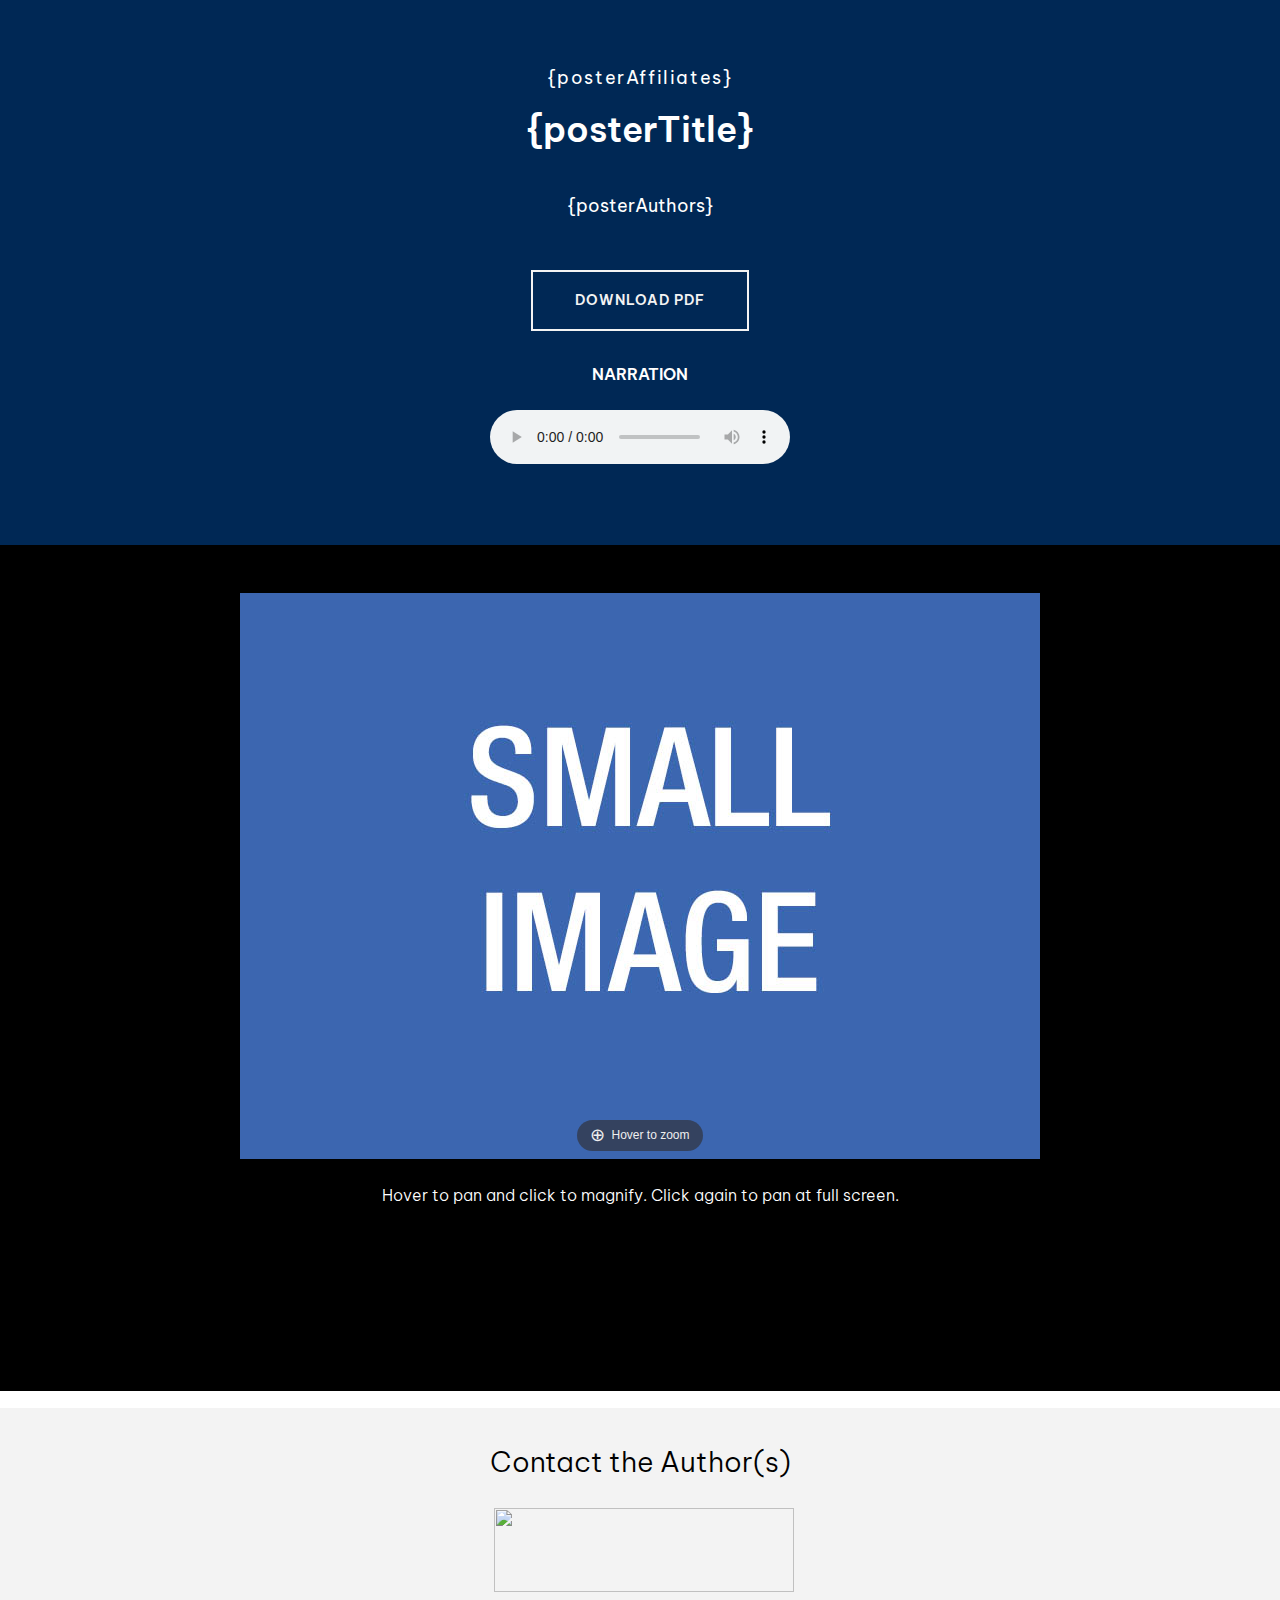
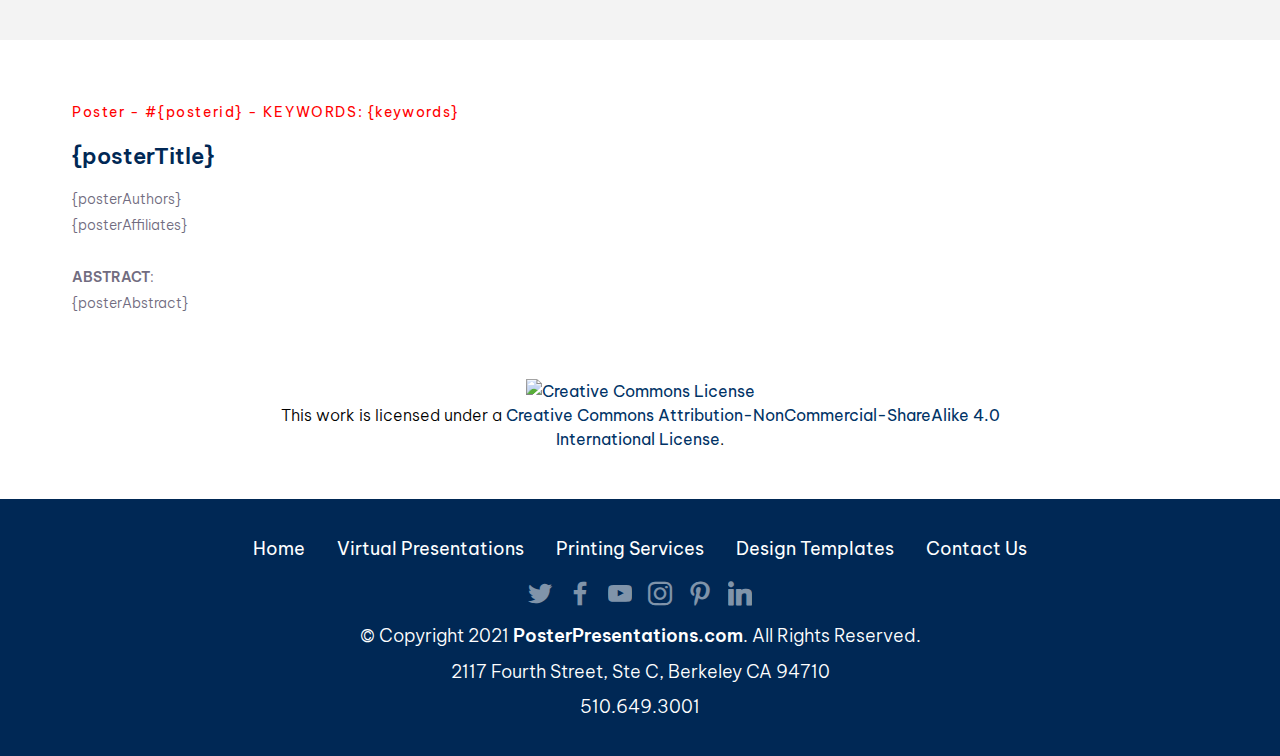
==== commit def4b043: "- removed lazyload from templates" ====
--- a/templates/default/index.html
+++ b/templates/default/index.html
@@ -50,12 +50,6 @@
   <link rel="stylesheet" href="assets/theme/css/style.css">
 
   <link rel="preload" as="style" href="assets/mobirise/css/mbr-additional.css"><link rel="stylesheet" href="assets/mobirise/css/mbr-additional.css" type="text/css">
-
-  
-
-  <script src="assets/web/assets/lazyload/lazyload.js"></script>
- 
-  
 
   <!-- Global site tag (gtag.js) - Google Analytics -->
 
